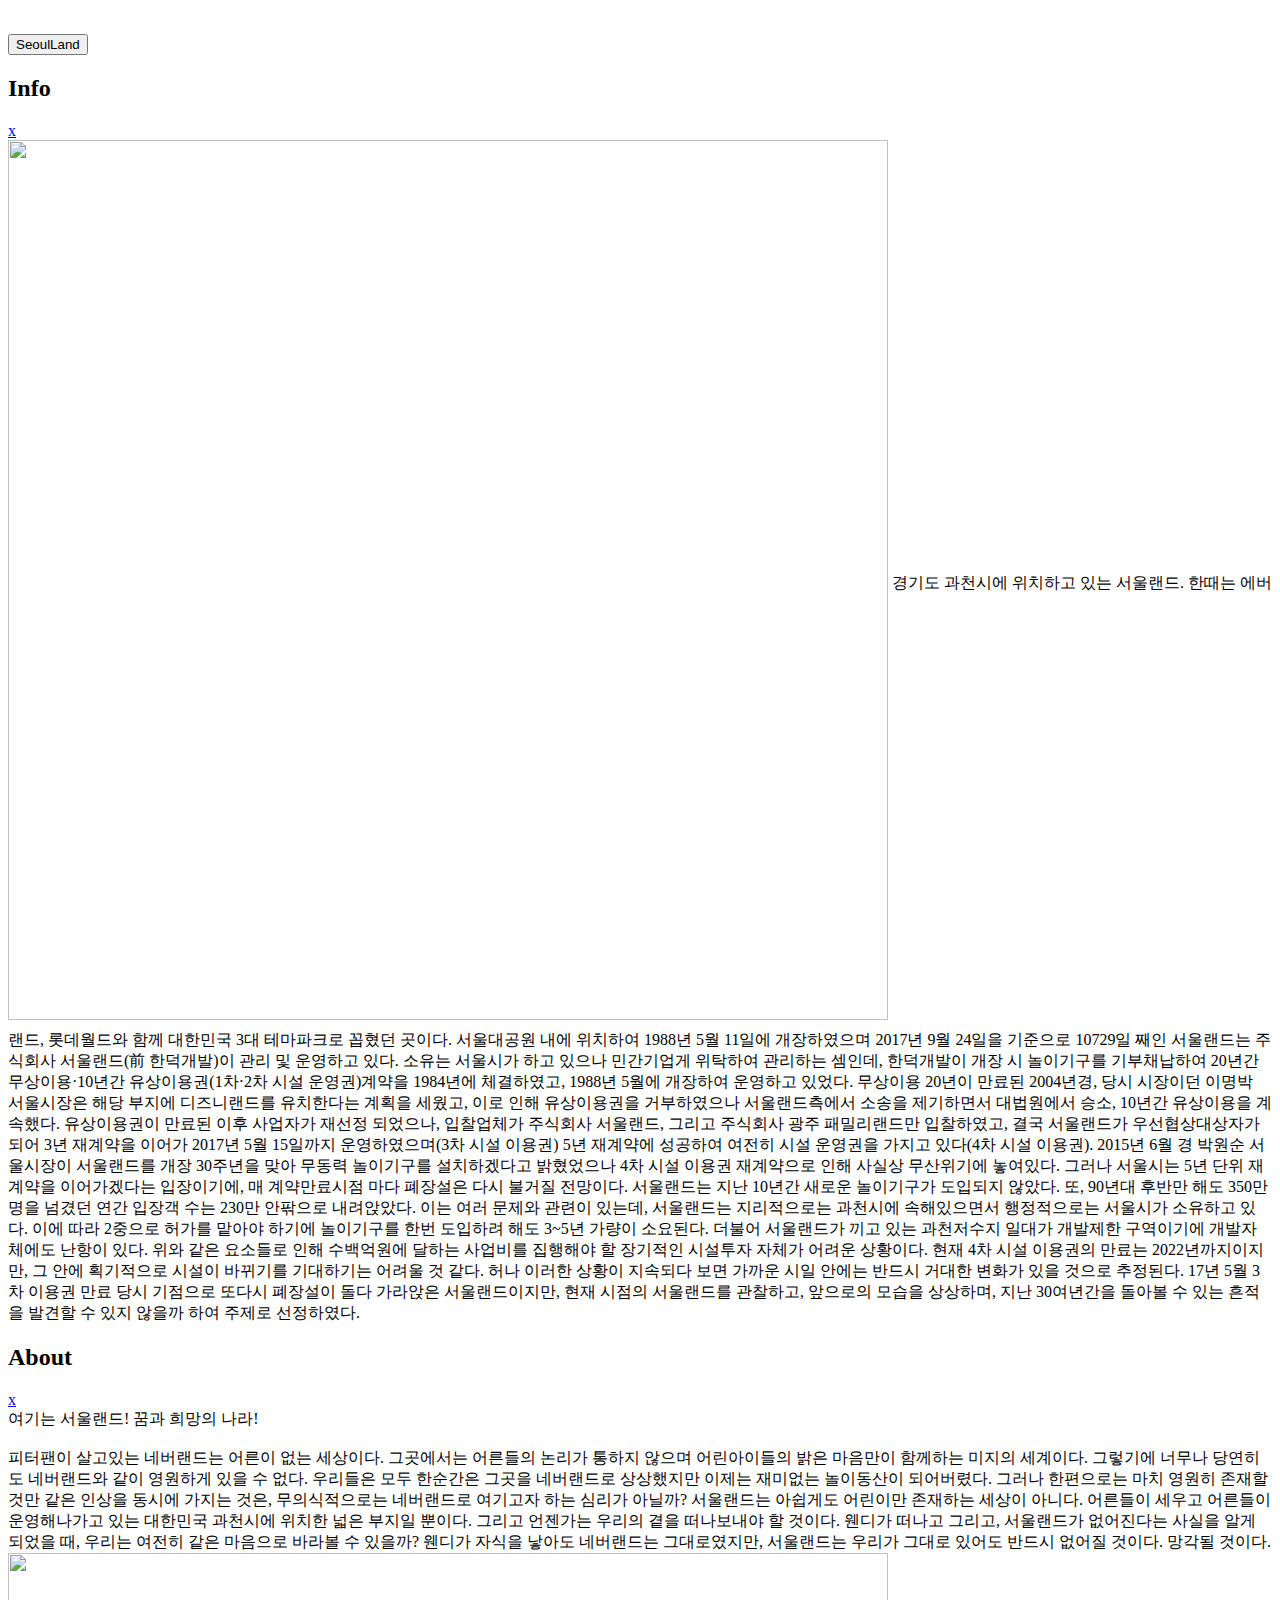
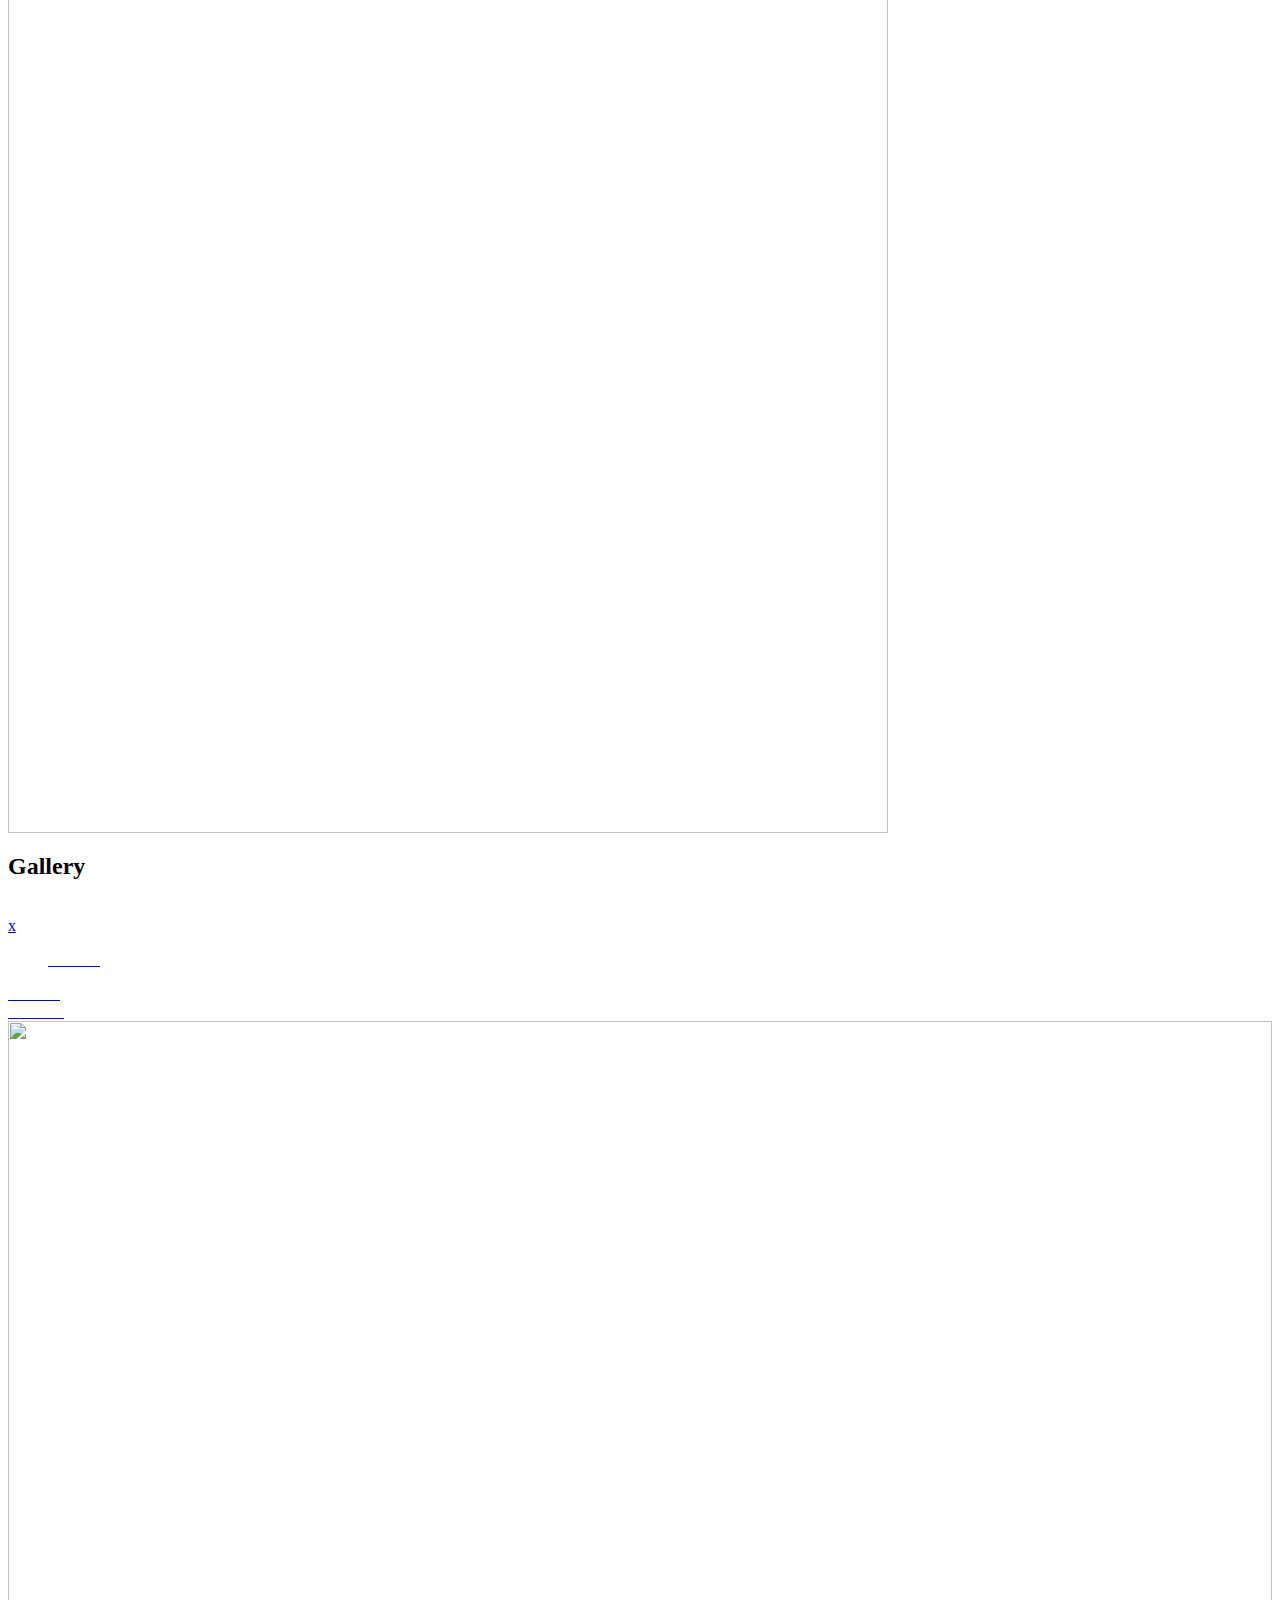
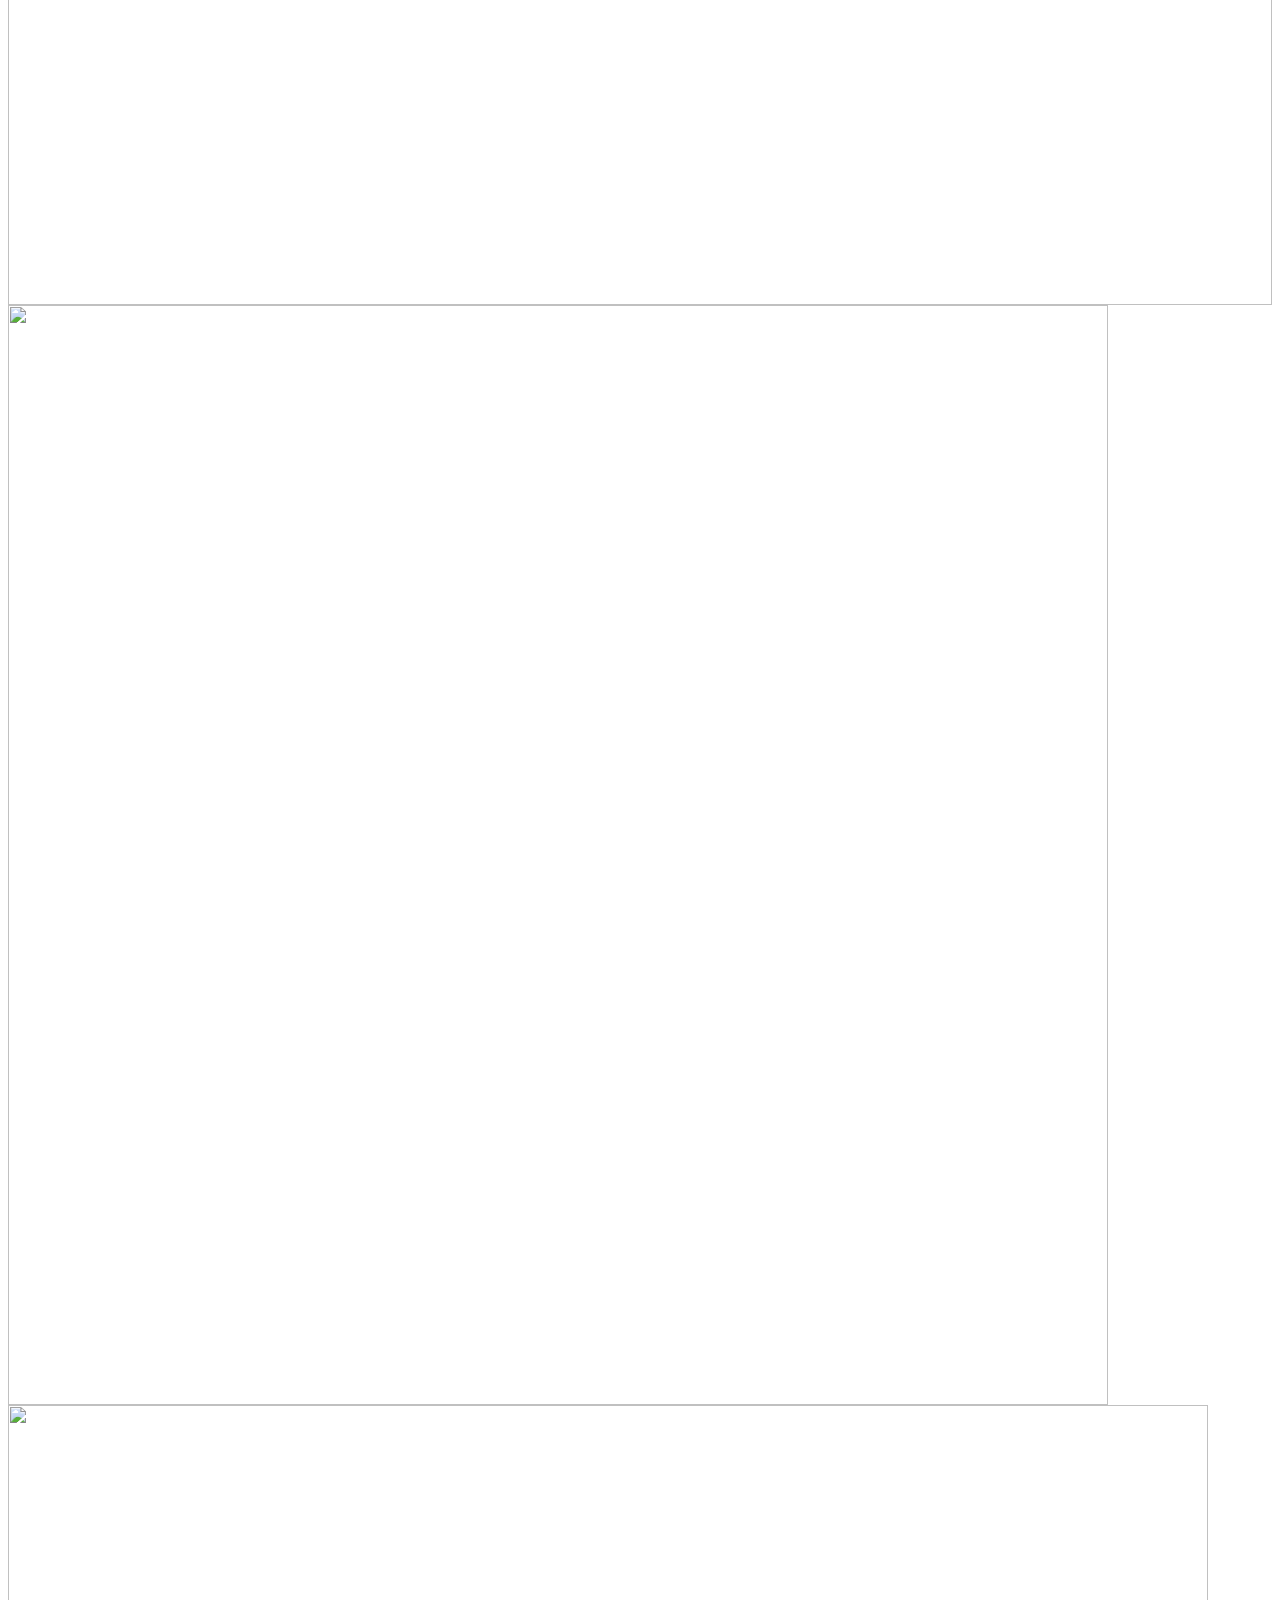
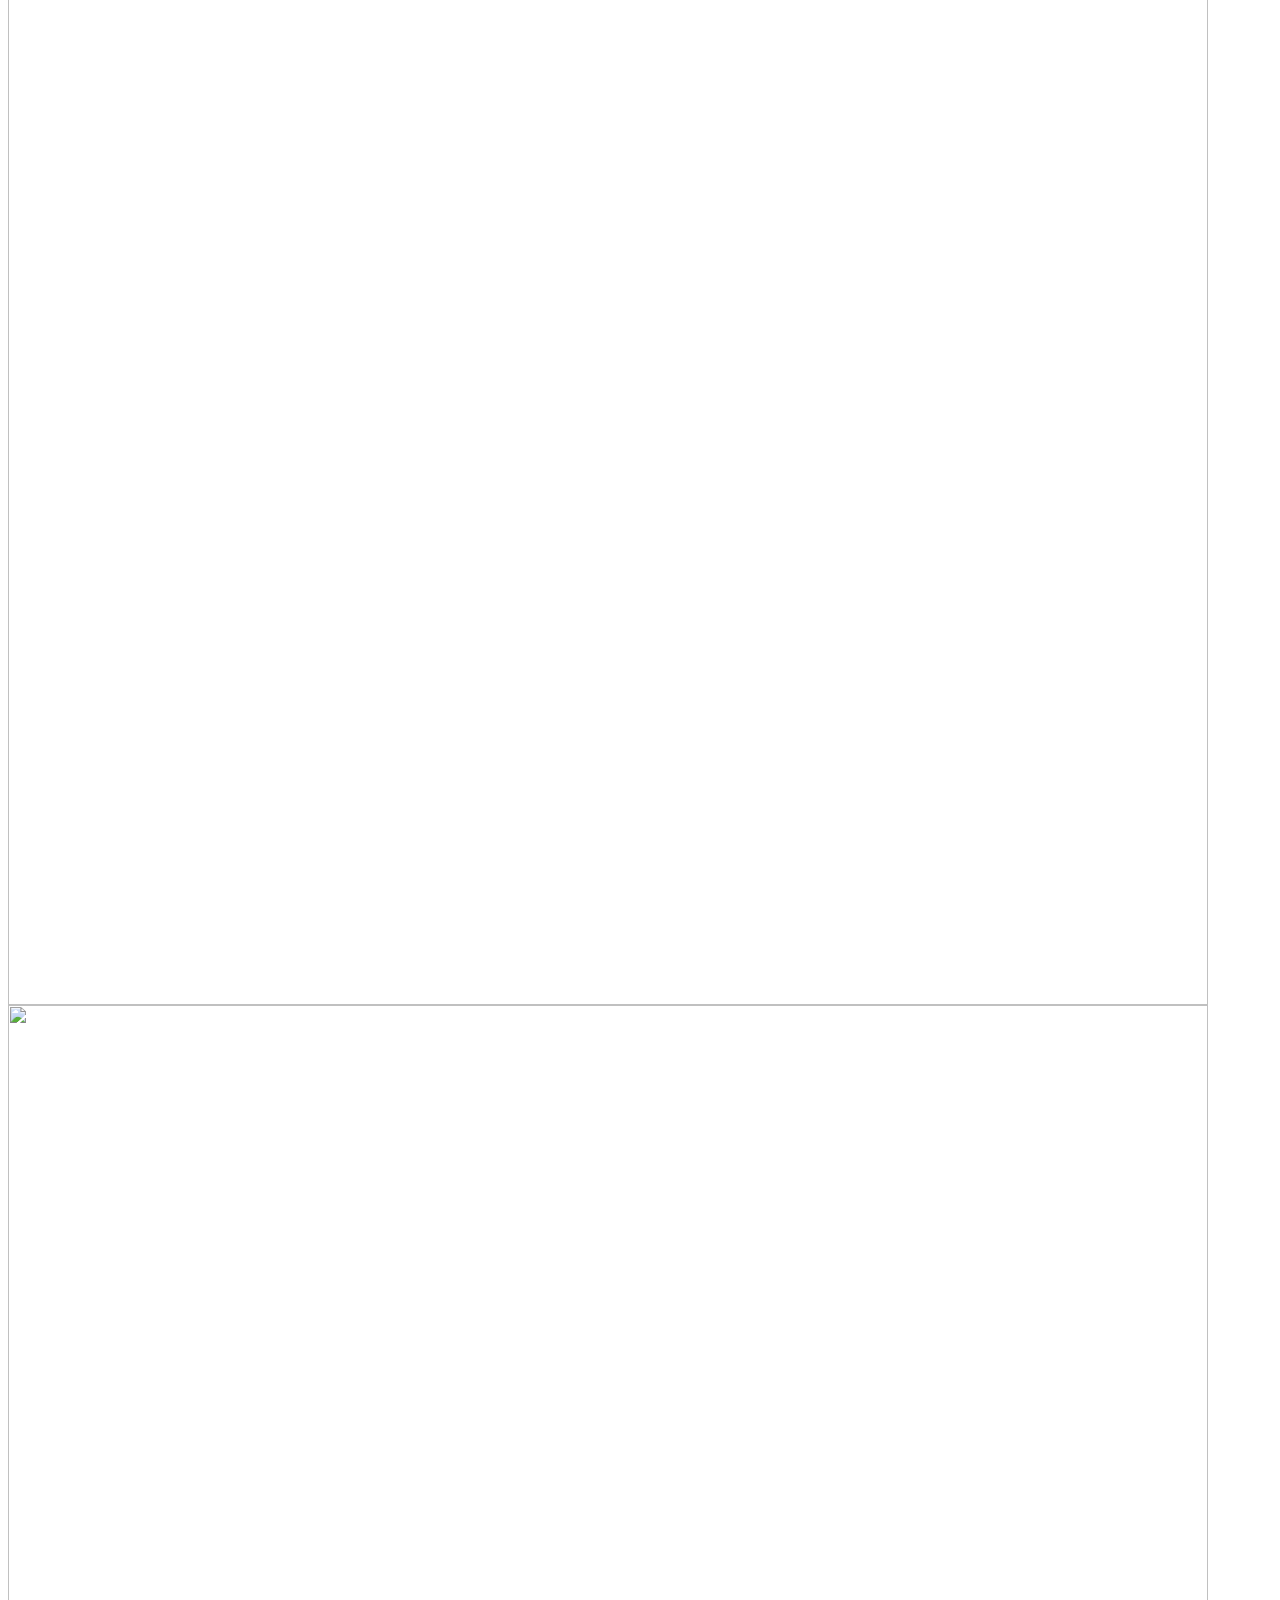
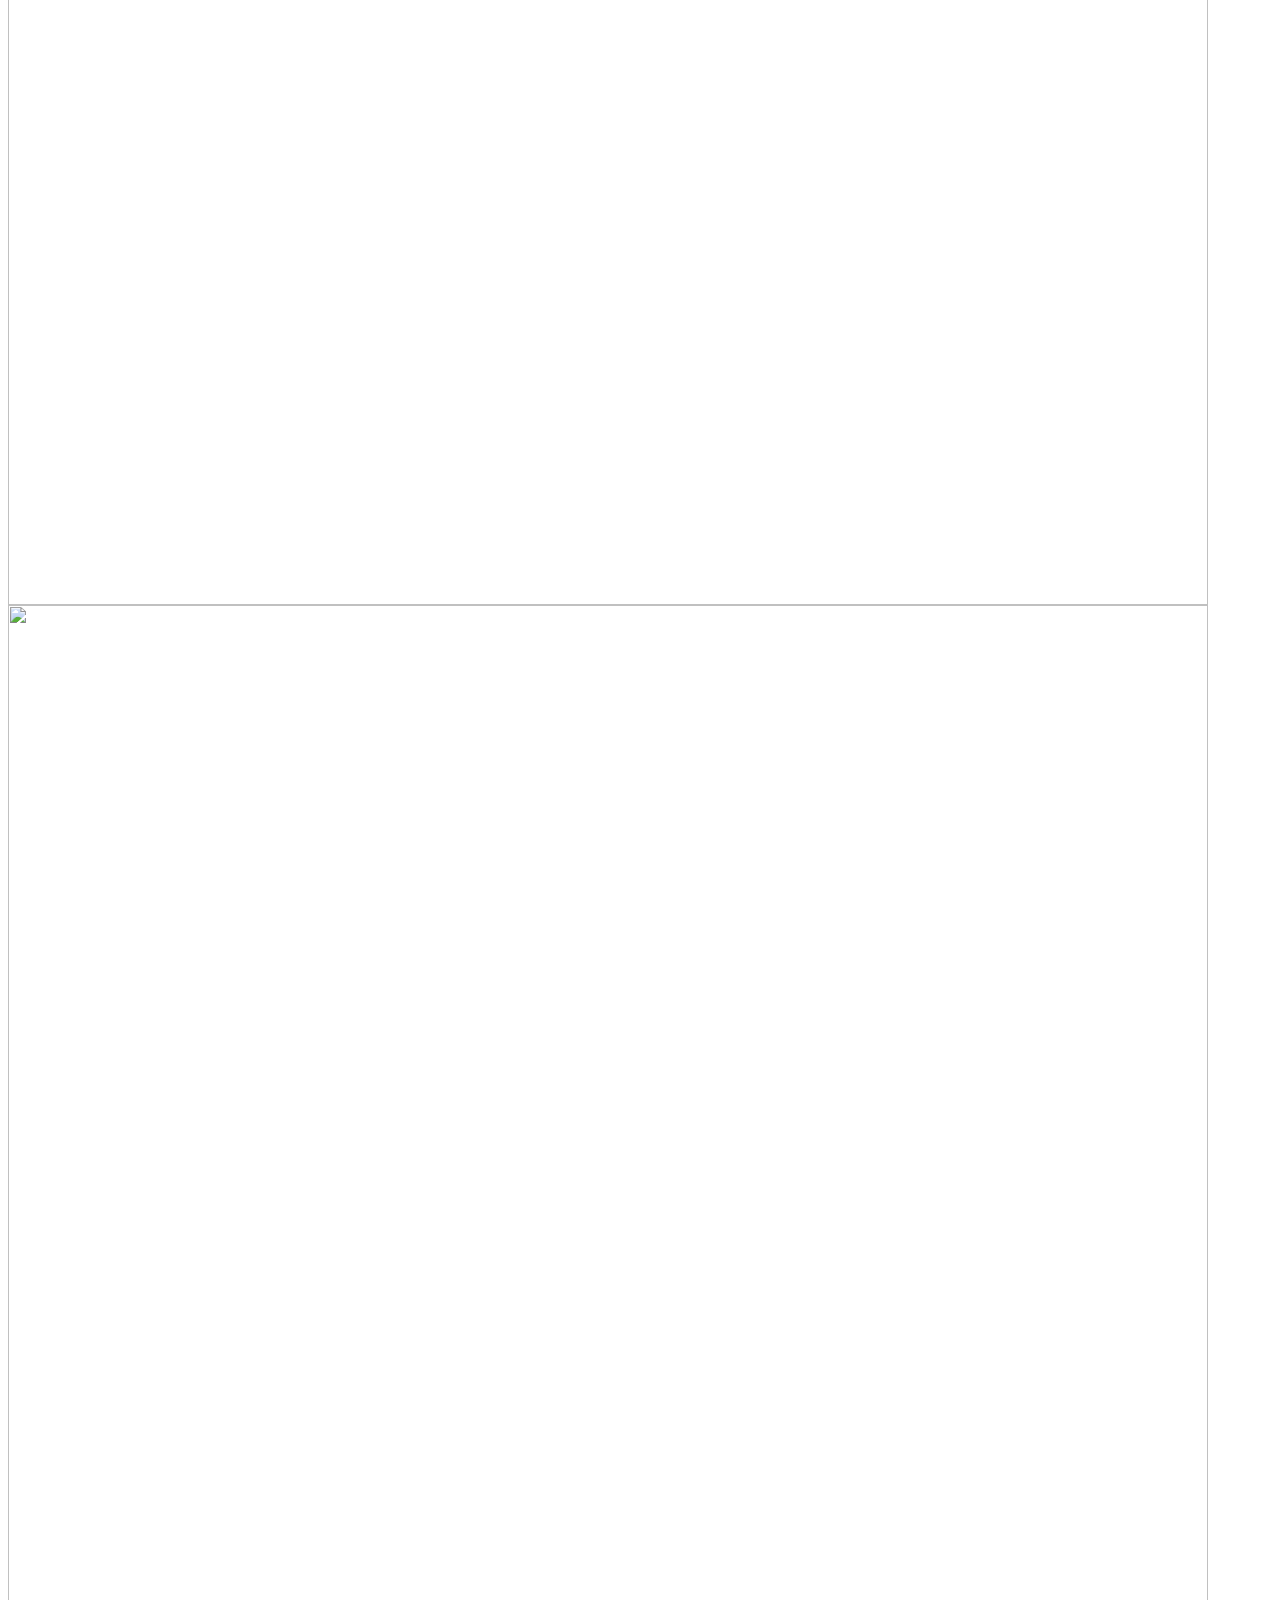
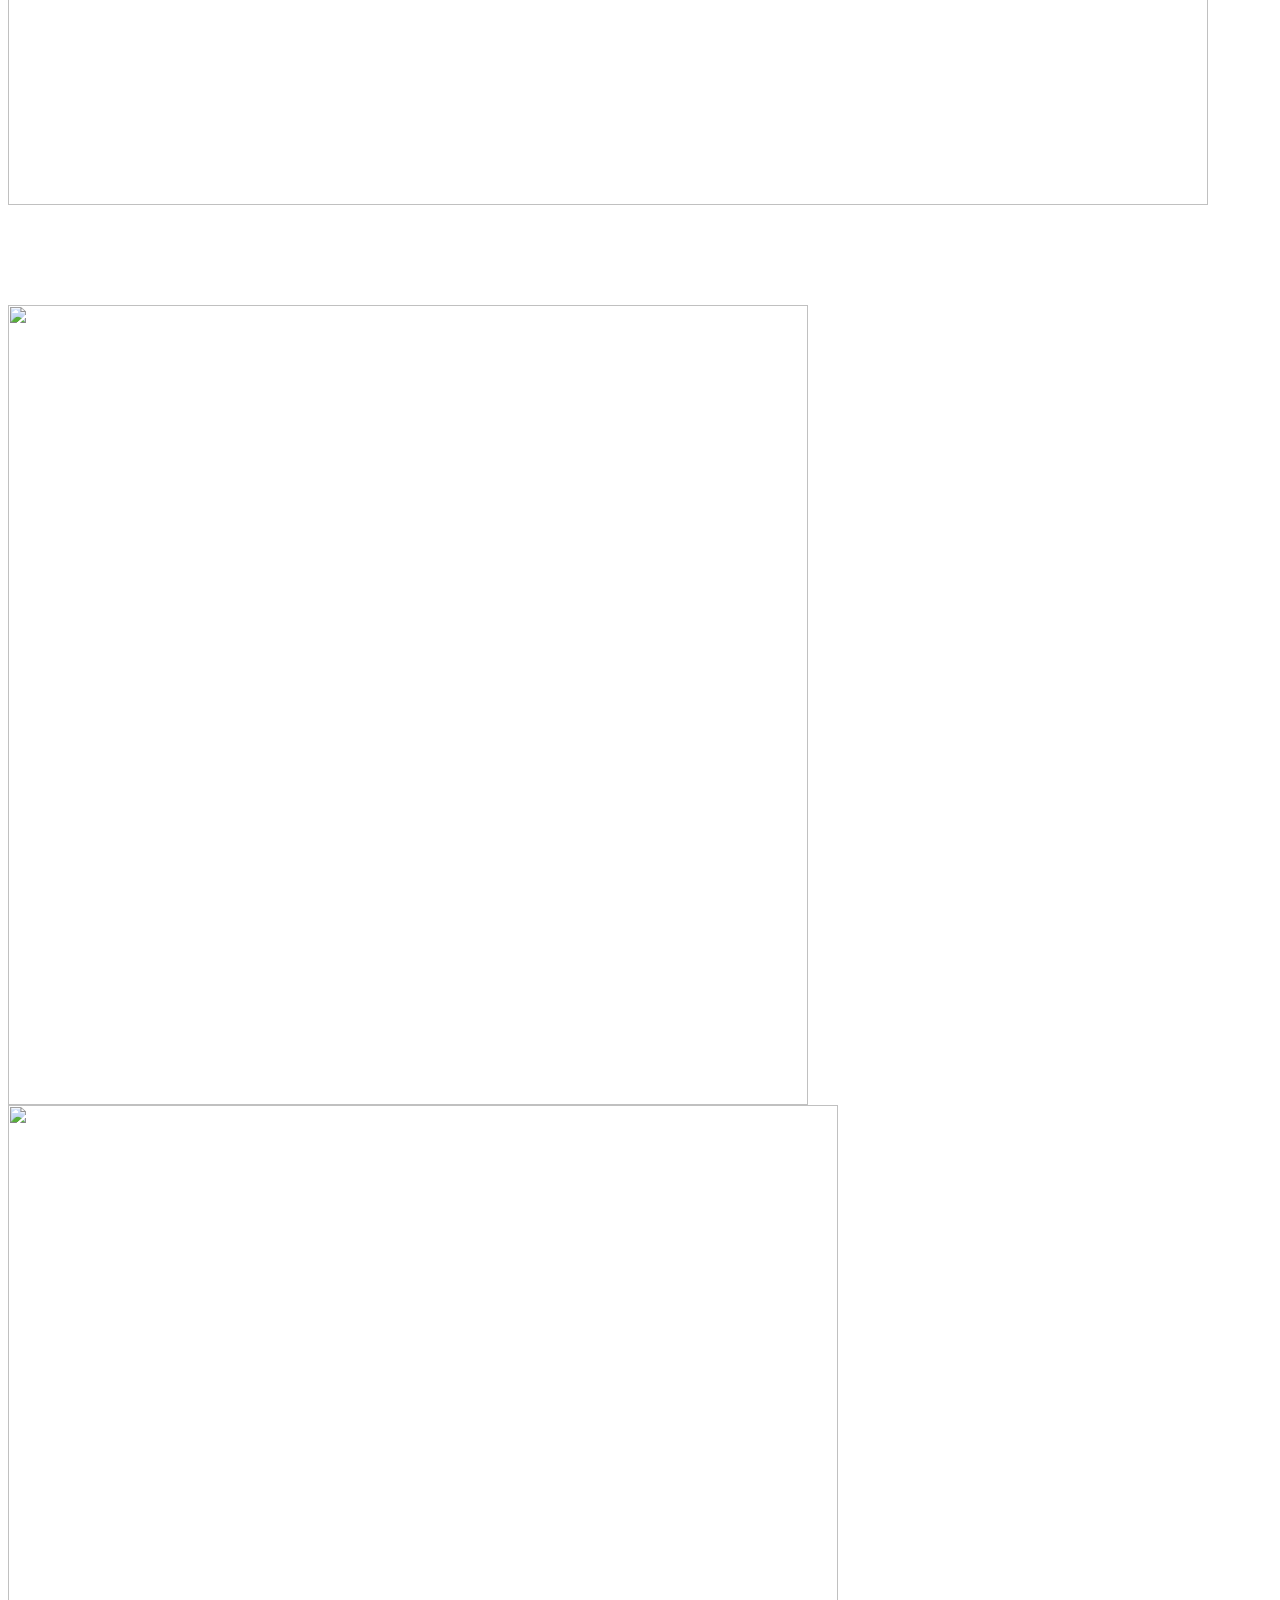
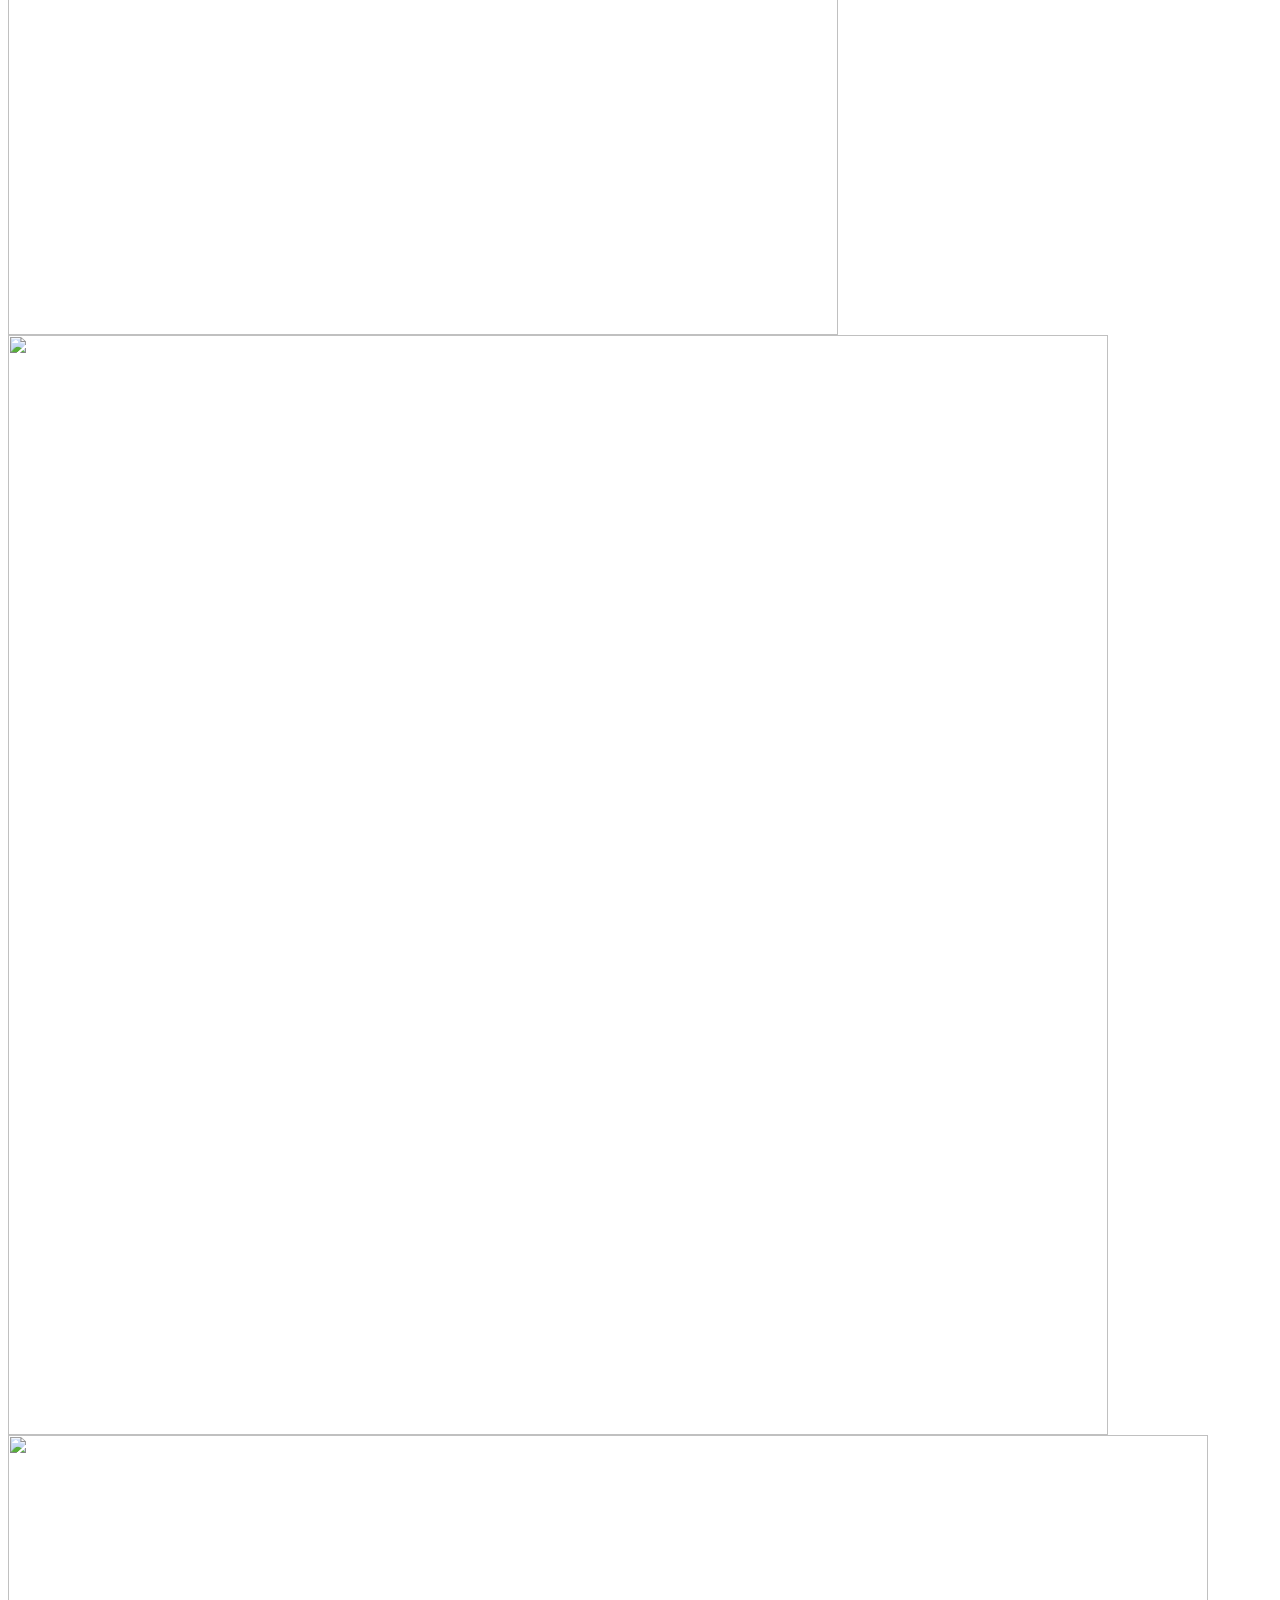
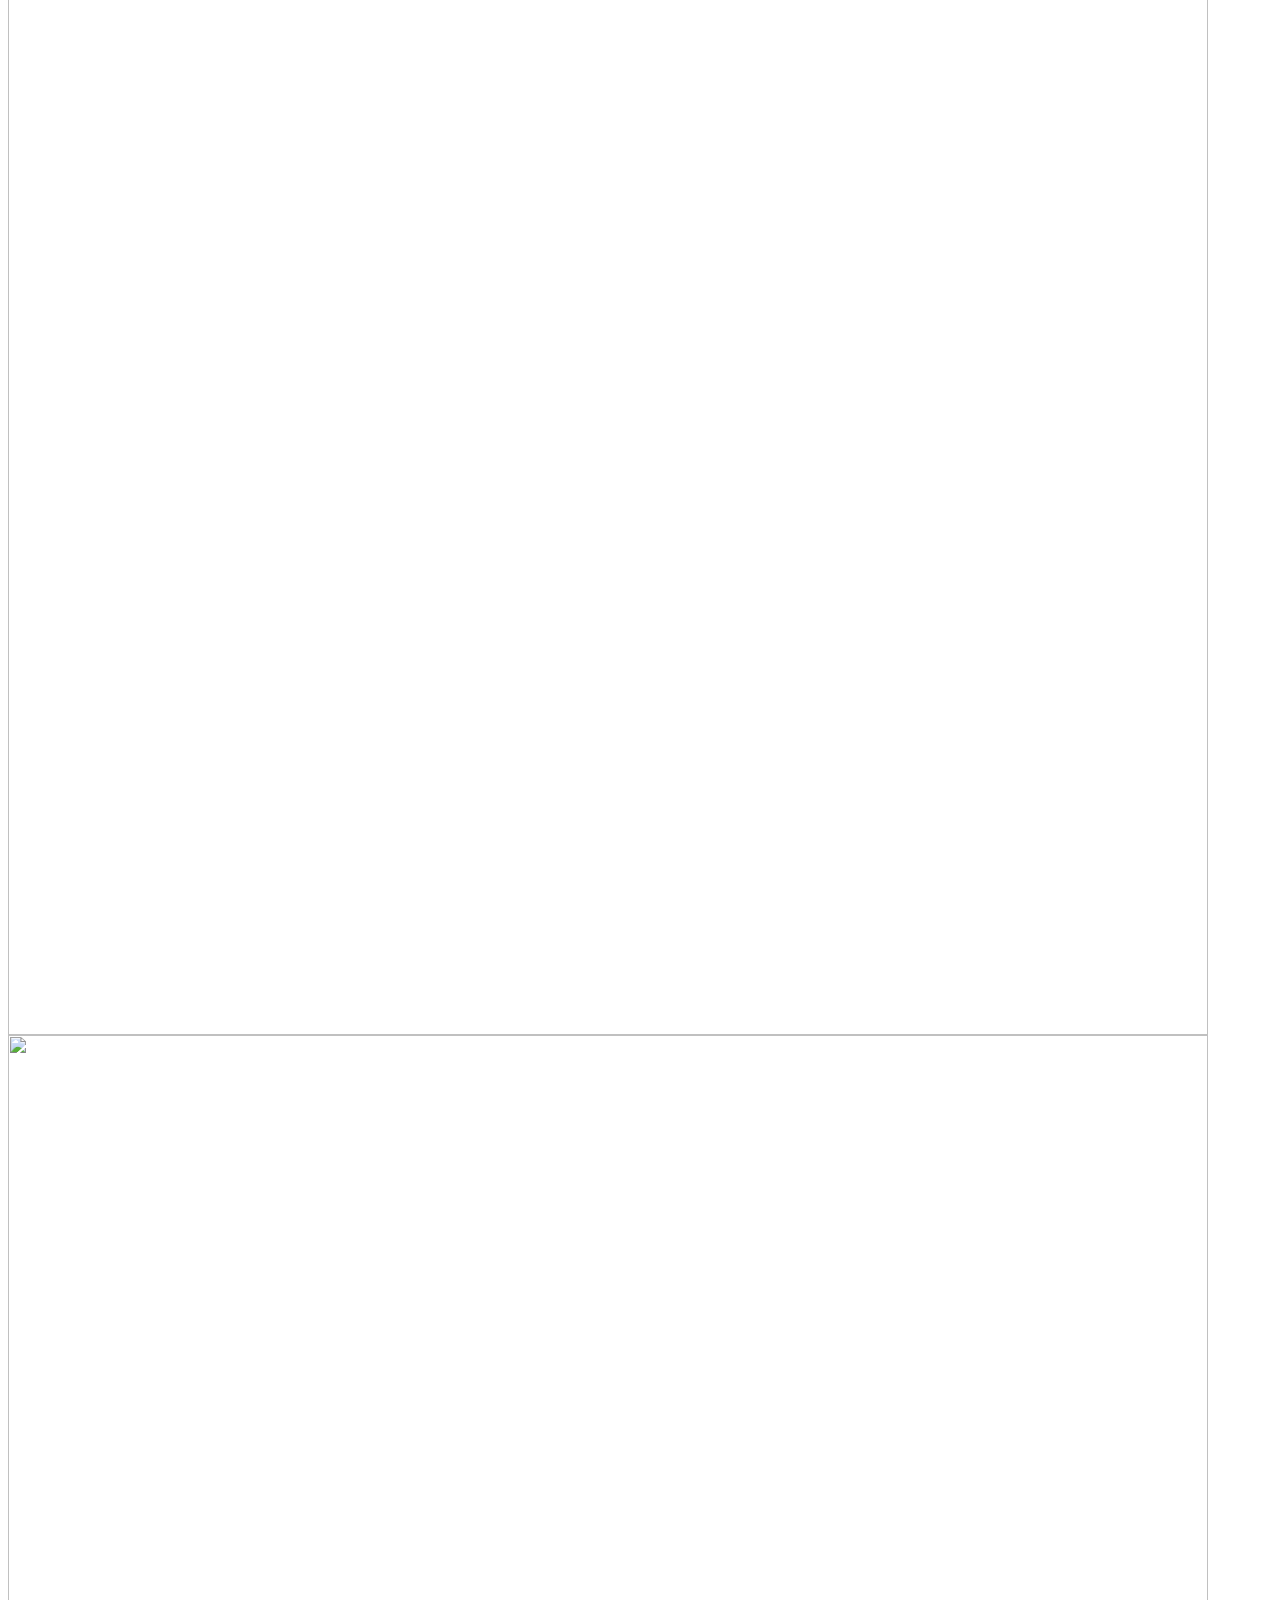
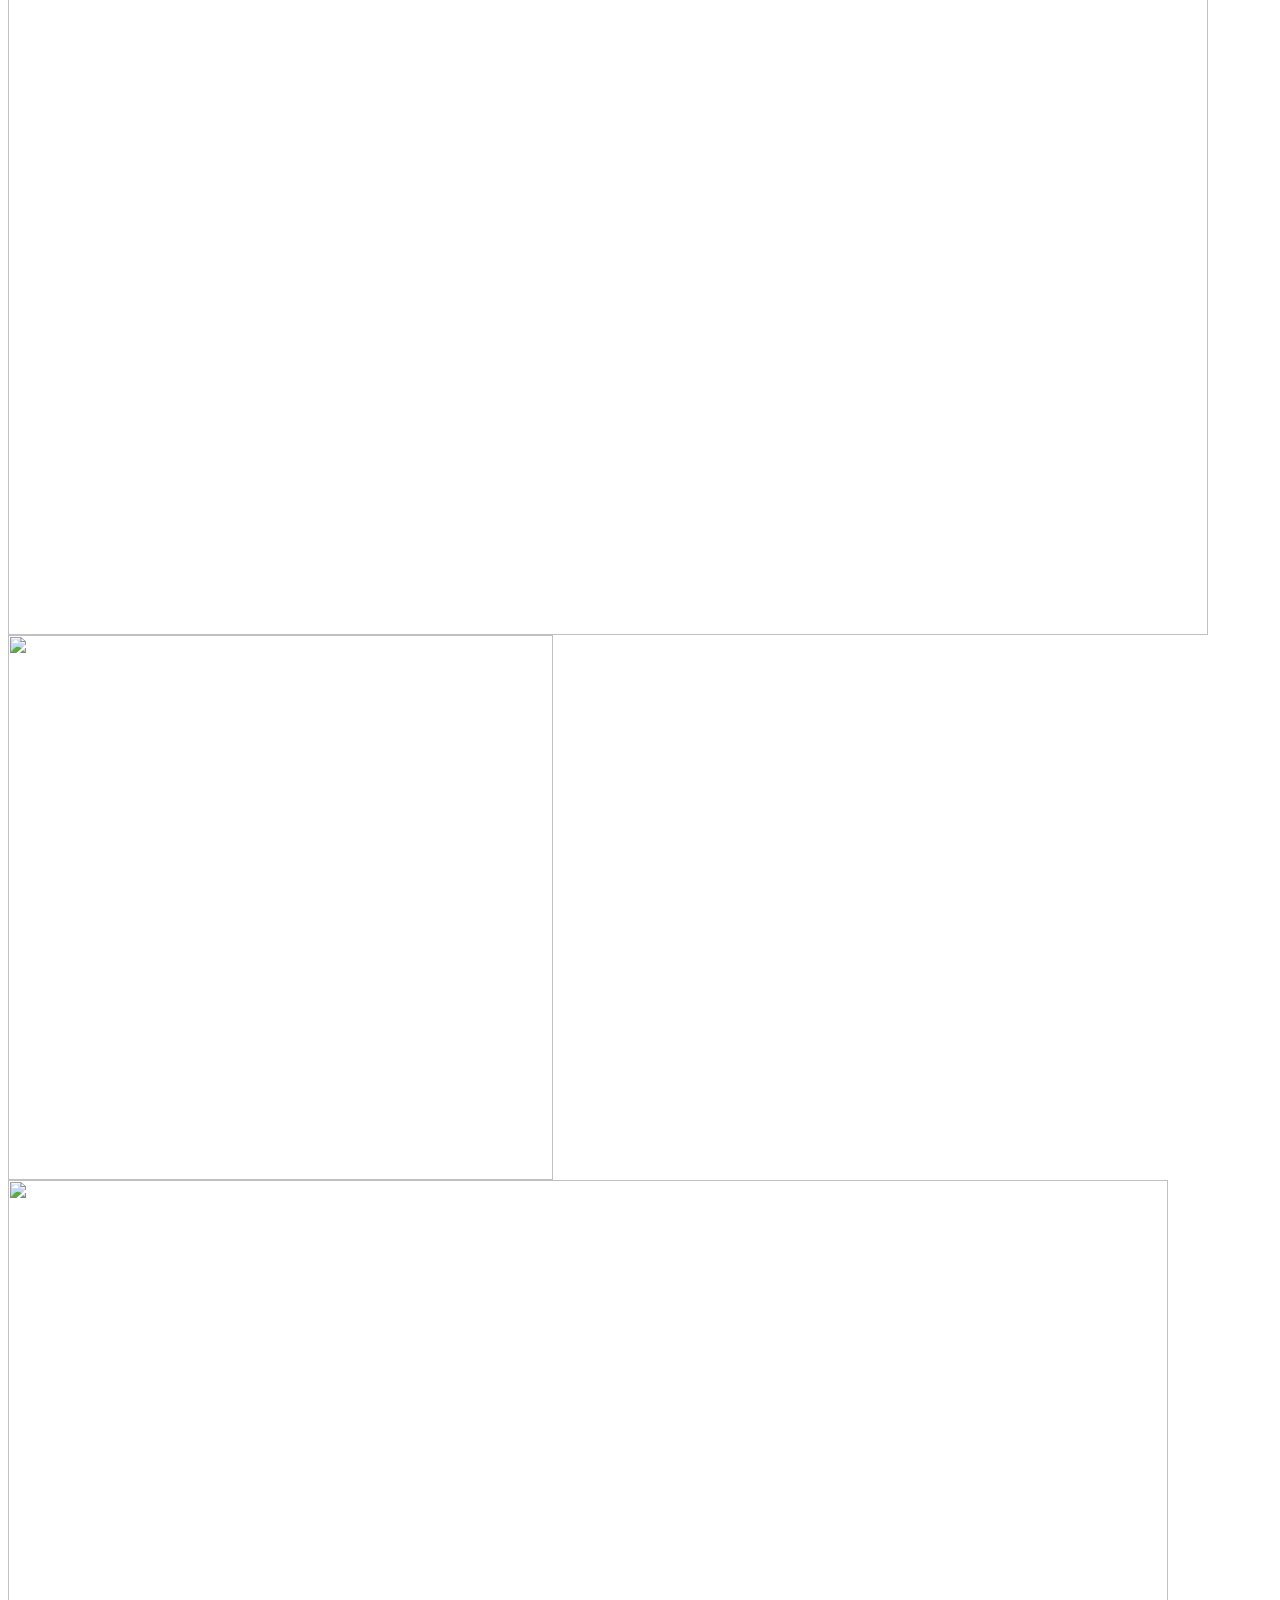
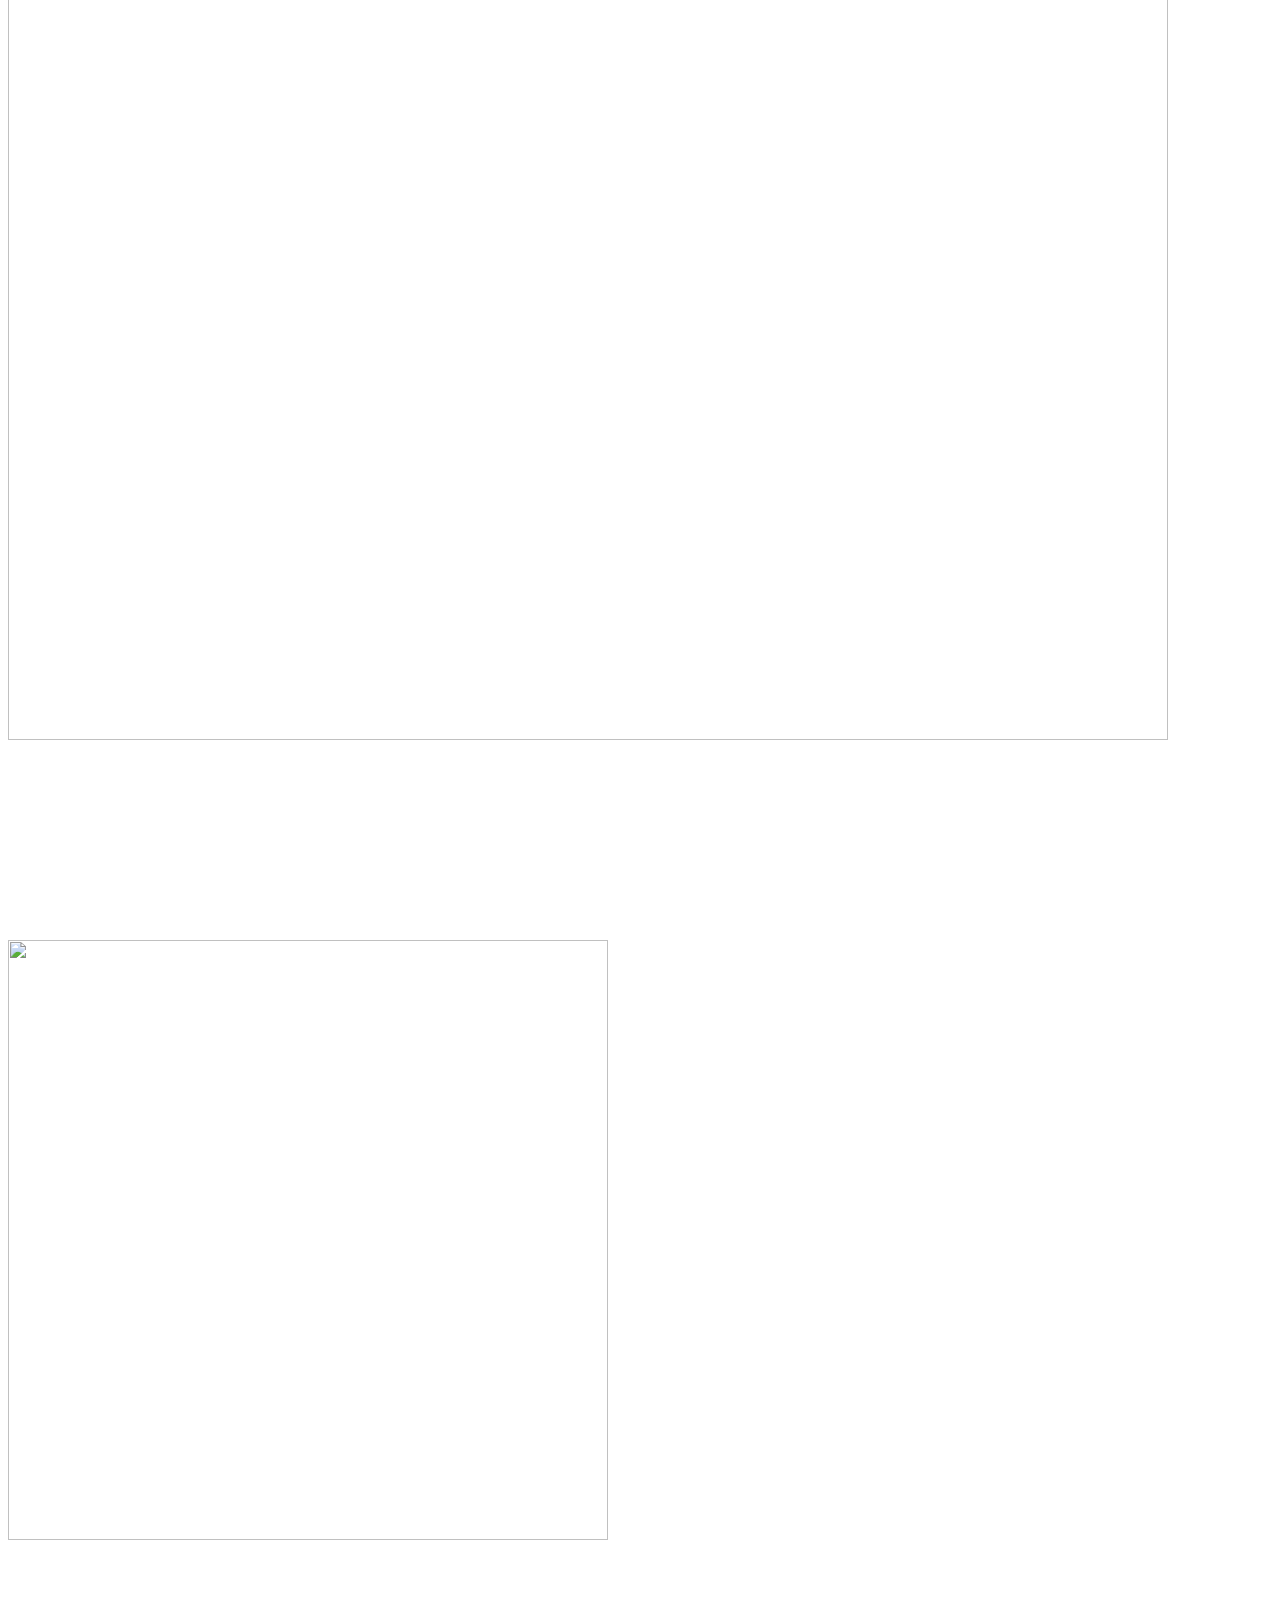
==== code.html @ 3667871c "수정1" ====
<!DOCTYPE = HTML>

<html>
<head>
  <meta charset="utf-8">
  <meta http-equiv="X-UA-Compatible" content="IE=edge,chrome=1">
  <meta name="viewport" content="width=device-width, initial-scale=1">

        <style>
      @import url('https://fonts.googleapis.com/css?family=Press+Start+2P');
      @@import url('http://scripts.sil.org/OFL');
      </style>
        <title>
          SeoulLand CountDown
        </title>
        <link rel="stylesheet" type="text/css" href="css.css">

        <script  type="text/javascript" src="java.js"></script>


        	<link rel="stylesheet" type="text/css" href="YouTubePopUp.css">
        	<script src="YouTubePopUp2222.jquery.js"></script>
        	<script type="text/javascript" src="YouTubePopUp.jquery.js"></script>
        	<script type="text/javascript">
        		jQuery(function(){
        			jQuery("a.bla-1").YouTubePopUp();
        		});
        	</script>


</head>

  <body style="overflow:hidden;">


    <div class="crossfade">
      <figure></figure>
      <figure></figure>
      <figure></figure>
      <figure></figure>
      <figure></figure>
      <figure></figure>
      <figure></figure>
      <figure></figure>
      <figure></figure>
      <figure></figure>
      <figure></figure>
      <figure></figure>
      <figure></figure>
      <figure></figure>
      <figure></figure>
    </div>
                    <!--유튜브 팝업-->
                      <script type="text/javascript">

                        var _gaq = _gaq || [];
                        _gaq.push(['_setAccount', 'UA-36251023-1']);
                        _gaq.push(['_setDomainName', 'jqueryscript.net']);
                        _gaq.push(['_trackPageview']);

                        (function() {
                          var ga = document.createElement('script'); ga.type = 'text/javascript'; ga.async = true;
                          ga.src = ('https:' == document.location.protocol ? 'https://ssl' : 'http://www') + '.google-analytics.com/ga.js';
                          var s = document.getElementsByTagName('script')[0]; s.parentNode.insertBefore(ga, s);
                        })();

                      </script>
                   <!-- -->

          <section class="cover">

            <div class="content">
              <p id="count"> </p>


            </div>
                  <section>
                    <div id="Alert">
                      <img class="r0" src="radiation2_2.gif" alt="" >
                      <img class="r1" src="radiation2_2.gif" alt="" >
                      <img class="r2" src="radiation2_2.gif" alt="" >
                      <img class="r3" src="radiation2_2.gif" alt="" >
                      <img class="r4" src="radiation2_2.gif" alt="" >
                      <img class="r5" src="radiation2_2.gif" alt="" >
                      <img class="r6" src="radiation2_2.gif" alt="" >
                      <img class="r7" src="radiation2_2.gif" alt="" >
                      <img class="r8" src="radiation2_2.gif" alt="" >
                      <img class="r9" src="radiation2_2.gif" alt="" >
                      <img class="r10" src="radiation2_2.gif" alt="" >
                      <img class="r11" src="radiation2_2.gif" alt="" >
                      <img class="r12" src="radiation2_2.gif" alt="" >
                      <img class="r13" src="radiation2_2.gif" alt="" >
                      <img class="r14" src="radiation2_2.gif" alt="" >
                      <img class="r0_2" src="radiation2_2.gif" alt="" >
                      <img class="r1_2" src="radiation2_2.gif" alt="" >
                      <img class="r2_2" src="radiation2_2.gif" alt="" >
                      <img class="r3_2" src="radiation2_2.gif" alt="" >
                      <img class="r4_2" src="radiation2_2.gif" alt="" >
                      <img class="r5_2" src="radiation2_2.gif" alt="" >
                      <img class="r6_2" src="radiation2_2.gif" alt="" >
                      <img class="r7_2" src="radiation2_2.gif" alt="" >
                      <img class="r8_2" src="radiation2_2.gif" alt="" >
                      <img class="r9_2" src="radiation2_2.gif" alt="" >
                      <img class="r10_2" src="radiation2_2.gif" alt="" >
                      <img class="r11_2" src="radiation2_2.gif" alt="" >
                      <img class="r12_2" src="radiation2_2.gif" alt="" >
                      <img class="r13_2" src="radiation2_2.gif" alt="" >
                      <img class="r14_2" src="radiation2_2.gif" alt="" >
                      <img class="r0_3" src="radiation2_2.gif" alt="" >
                      <img class="r1_3" src="radiation2_2.gif" alt="" >
                      <img class="r2_3" src="radiation2_2.gif" alt="" >
                      <img class="r3_3" src="radiation2_2.gif" alt="" >
                      <img class="r4_3" src="radiation2_2.gif" alt="" >
                      <img class="r5_3" src="radiation2_2.gif" alt="" >
                      <img class="r6_3" src="radiation2_2.gif" alt="" >
                      <img class="r7_3" src="radiation2_2.gif" alt="" >
                      <img class="r8_3" src="radiation2_2.gif" alt="" >
                      <img class="r9_3" src="radiation2_2.gif" alt="" >
                      <img class="r10_3" src="radiation2_2.gif" alt="" >
                      <img class="r11_3" src="radiation2_2.gif" alt="" >
                      <img class="r12_3" src="radiation2_2.gif" alt="" >
                      <img class="r13_3" src="radiation2_2.gif" alt="" >
                      <img class="r14_3" src="radiation2_2.gif" alt="" >
                    </div>

                      <button id="js-trigger-overlay" type="button" onclick=location.href='http://www.seoulland.co.kr/index.asp'>SeoulLand
                      </button> <!--location.href='ex.html'-->
                  </section>

                <div class="first">
                          <a href="#popup1" class="info"><span data-hover="Info"></span></a>
                          <a href="#popup2" class="About"><span data-hover="About"></span></a>
                          <a href="#popup3" class="Gallery"><span data-hover="Gallery"></span></a>
                </div>


                <div id="popup1" class="overlay">
                	<div class="popup">
                		<h2>Info</h2>
                		<a class="close" href="#">x</a>
                		<div class="infocontent">
                      <img src="diagram.jpg" width=880px height=auto align="center" style="margin-bottom: 10px">
                      <span style="background-color:#FFF">
                          경기도 과천시에 위치하고 있는 서울랜드. 한때는 에버랜드, 롯데월드와 함께 대한민국 3대 테마파크로 꼽혔던 곳이다.
                          서울대공원 내에 위치하여 1988년 5월 11일에 개장하였으며 2017년 9월 24일을 기준으로 10729일 째인 서울랜드는 주식회사 서울랜드(前 한덕개발)이 관리 및 운영하고 있다.
                          소유는 서울시가 하고 있으나 민간기업게 위탁하여 관리하는 셈인데, 한덕개발이 개장 시 놀이기구를 기부채납하여 20년간 무상이용·10년간 유상이용권(1차·2차 시설 운영권)계약을
                          1984년에 체결하였고, 1988년 5월에 개장하여 운영하고 있었다. 무상이용 20년이 만료된 2004년경, 당시 시장이던 이명박 서울시장은 해당 부지에 디즈니랜드를 유치한다는 계획을
                          세웠고, 이로 인해 유상이용권을 거부하였으나 서울랜드측에서 소송을 제기하면서 대법원에서 승소, 10년간 유상이용을 계속했다. 유상이용권이 만료된 이후 사업자가 재선정 되었으나,
                          입찰업체가 주식회사 서울랜드, 그리고 주식회사 광주 패밀리랜드만 입찰하였고, 결국 서울랜드가 우선협상대상자가 되어 3년 재계약을 이어가 2017년 5월 15일까지 운영하였으며(3차 시설 이용권) 5년 재계약에 성공하여 여전히 시설 운영권을 가지고 있다(4차 시설 이용권). 2015년 6월 경 박원순 서울시장이 서울랜드를 개장 30주년을 맞아 무동력 놀이기구를 설치하겠다고 밝혔었으나  4차 시설 이용권 재계약으로 인해 사실상 무산위기에 놓여있다. 그러나 서울시는 5년 단위 재계약을 이어가겠다는 입장이기에, 매 계약만료시점 마다 폐장설은 다시 불거질 전망이다.
                          서울랜드는 지난 10년간 새로운 놀이기구가 도입되지 않았다. 또, 90년대 후반만 해도 350만명을 넘겼던 연간 입장객 수는 230만 안팎으로 내려앉았다.
                          이는 여러 문제와 관련이 있는데, 서울랜드는 지리적으로는 과천시에 속해있으면서 행정적으로는 서울시가 소유하고 있다. 이에 따라 2중으로 허가를 맡아야 하기에
                          놀이기구를 한번 도입하려 해도 3~5년 가량이 소요된다. 더불어 서울랜드가 끼고 있는 과천저수지 일대가 개발제한 구역이기에 개발자체에도 난항이 있다.
                          위와 같은 요소들로 인해 수백억원에 달하는 사업비를 집행해야 할 장기적인 시설투자 자체가 어려운 상황이다. 현재 4차 시설 이용권의 만료는 2022년까지이지만,
                          그 안에 획기적으로 시설이 바뀌기를 기대하기는 어려울 것 같다. 허나 이러한 상황이 지속되다 보면 가까운 시일 안에는 반드시 거대한 변화가 있을 것으로 추정된다.
                          17년 5월 3차 이용권 만료 당시 기점으로 또다시 폐장설이 돌다 가라앉은 서울랜드이지만, 현재 시점의 서울랜드를 관찰하고, 앞으로의 모습을 상상하며,
                          지난 30여년간을 돌아볼 수 있는 흔적을 발견할 수 있지 않을까 하여 주제로 선정하였다.
                    </span>
                      </div>
                	</div>
                </div>

                <div id="popup2" class="overlay">
                  <div class="popup">
                    <h2>About</h2>
                    <a class="close" href="#">x</a>
                    <div class="infocontent">

                      <span style="background-color:#FFF">
                          여기는 서울랜드! 꿈과 희망의 나라!
                      </span>
                      <br><br>
                      <span style="background-color:#FFF">
                          피터팬이 살고있는 네버랜드는 어른이 없는 세상이다. 그곳에서는 어른들의 논리가 통하지 않으며 어린아이들의 밝은 마음만이 함께하는 미지의 세계이다.
                          그렇기에 너무나 당연히도 네버랜드와 같이 영원하게 있을 수 없다. 우리들은 모두 한순간은 그곳을 네버랜드로 상상했지만 이제는 재미없는 놀이동산이 되어버렸다.
                          그러나 한편으로는 마치 영원히 존재할것만 같은 인상을 동시에 가지는 것은, 무의식적으로는 네버랜드로 여기고자 하는 심리가 아닐까?
                          서울랜드는 아쉽게도 어린이만 존재하는 세상이 아니다. 어른들이 세우고 어른들이 운영해나가고 있는 대한민국 과천시에 위치한 넓은 부지일 뿐이다.
                          그리고 언젠가는 우리의 곁을 떠나보내야 할 것이다. 웬디가 떠나고
                          그리고, 서울랜드가 없어진다는 사실을 알게 되었을 때, 우리는 여전히 같은 마음으로 바라볼 수 있을까? 웬디가 자식을 낳아도 네버랜드는 그대로였지만,
                          서울랜드는 우리가 그대로 있어도 반드시 없어질 것이다. 망각될 것이다.
                      </span>
                      <img src="seoul_land10.jpg" width=880px height=auto align="center">
                    </div>
                  </div>
                </div>




                <div id="popup3" class="overlay">
                  <div class="popup">
                    <h2>Gallery</h2><br>
                     <a class="close" href="#">x</a>
                      <section id="main">
                        <section class="thumnails">
                            <div>
                            <ul>
                              <a href="#photodetail1" style="cursor: pointer;">
                                <img src="111_2.png" alt=""  >
                              </a>
                              <a class="bla-1" href="https://www.youtube.com/watch?v=4wVHikzwOts" style="cursor: pointer;">
                                <img src="과천페스타_2.gif" alt="" >
                              </a>

                              <a href="#photodetail2" style="cursor: pointer;">
                                <img src="seoul_land10_2.png" alt="" >
                              </a>

                              <a href="#photodetail3" style="cursor: pointer;">
                                <img src="IMG_7839_2.png" alt="" >
                              </a>

                              <a href="#photodetail4" style="cursor: pointer;">
                                <img src="150730_sur1_2.png" alt="" >
                              </a>

                              <a href="#photodetail5" style="cursor: pointer;">
                                <img src="DSCF6252a_2.png" alt="" >
                              </a>

                              <a class="bla-1" href="https://www.youtube.com/watch?v=ucQvcBJ4-YQ" style="cursor: pointer;">
                                <img src="퍼레이드_2.gif" alt="" >
                              </a>

                              <a href="#photodetail6" style="cursor: pointer;">
                                <img src="서울랜드 말2_2.png" alt="" >
                              </a>
                              <a class="bla-1" href="https://www.youtube.com/watch?v=3kreTL0Jkbk" style="cursor: pointer;">
                                <img src="대한뉴스-제-1696호-서울랜드_2.gif" alt="" >
                              </a>
                              <a href="#photodetail7" style="cursor: pointer;">
                                <img src="19146257_1451512148225997_4852584008942460399_n_2.png" alt="" >
                              </a>
                              <a href="#photodetail8" style="cursor: pointer;">
                                <img src="612664395a40232133447d33247d383830343239_2.png" alt="" >
                              </a>
                              <a href="#photodetail9" style="cursor: pointer;">
                                <img src="CrazyMouseSeoulLand_2.png" alt="" >
                              </a>
                              <a class="bla-1" href="https://www.youtube.com/watch?v=Ie23P6AJ9O0" style="cursor: pointer;">
                                <img src="Flume-Ride-POV-at-Seoul-Land_2.gif" alt="" >
                              </a>
                              <a href="#photodetail10" style="cursor: pointer;">
                                <img src="IMG_91171_2.png" alt="" >
                              </a>

                          </ul>
                            </div>
                            <div>
                              <a href="#photodetail11" style="cursor: pointer;">
                                <img src="22859997_1580400115337199_847593799664218678_o (1)_2.png" alt="" >
                              </a>
                              <a href="#photodetail12" style="cursor: pointer;">
                                <img src="2012082406388369_2.png" alt="" >
                              </a>
                              <a href="#photodetail13" style="cursor: pointer;">
                                <img src="2011042810362536282_1_2.png" alt="" >
                              </a>
                              <a class="bla-1" href="https://www.youtube.com/watch?v=-KS3gq-gnOg" style="cursor: pointer;">
                                <img src="아비오_2.gif" alt="" >
                              </a>
                              <a href="#photodetail14" style="cursor: pointer;">
                                <img src="1234_2.jpg" alt="" >
                              </a>
                              <a href="#photodetail15" style="cursor: pointer;">
                                <img src="2481739_image2_1_2.jpg" alt="" >
                              </a>
                              <a href="#photodetail16" style="cursor: pointer;">
                                <img src="SeoulLandThemeParkTicket_2.png" alt="" >
                              </a>
                              <a href="#photodetail17" style="cursor: pointer;">
                                <img src="htm_201506041181030103011_2.png" alt="" >
                              </a>
                              <a href="#photodetail18" style="cursor: pointer;">
                                <img src="SSI_20171020112918_2.png" alt="" >
                              </a>
                              <a class="bla-1" href="https://www.youtube.com/watch?v=wmDKsd7nAP8&t=17s" style="cursor: pointer;">
                                <img src="Seoul-Land-Amusement-Park-Korea--서울랜드--Travel-Korea-(1)_2.gif" alt="" >
                              </a>
                              <a href="#photodetail19" style="cursor: pointer;">
                                <img src="Korea-Seoulland-Theme-Peak-entrance-800x400_2.png" alt="" >
                              </a>
                              <a href="#photodetail20" style="cursor: pointer;">
                                <img src="930_420_1038134_2.png" alt="" >
                              </a>
                              <a href="#photodetail21" style="cursor: pointer;">
                                <img src="DSC_0379_2.jpg" alt="" >
                              </a>
                              <a href="#photodetail22" style="cursor: pointer;">
                                <img src="seoullandsnow_2.png" alt="" >
                              </a>

                            </div>

                            <div>
                              <a class="bla-1" href="https://www.youtube.com/watch?v=v4Ktu_GHA44" style="cursor: pointer;">
                                <img src="개장_2.gif" alt="" >
                              </a>
                              <a href="#photodetail23" style="cursor: pointer;">
                                <img src="DSC_0443_2.jpg" alt="" >
                              </a>
                              <a href="#photodetail24" style="cursor: pointer;">
                                <img src="DSC_0521_2.png" alt="" >
                              </a>
                              <a class="bla-1" href="https://www.youtube.com/watch?v=J5e4NtWVC8M&t=1s&has_verified=1" style="cursor: pointer;">
                                <img src="추억의-고전-광고---과천-서울랜드_2.gif" alt="" >
                              </a>
                              <a href="#photodetail25" style="cursor: pointer;">
                                <img src="서울랜드3_2.png" alt="" >
                              </a>
                              <a  href="#photodetail26" style="cursor: pointer;">
                                <img src="P20170924_173056694_422EA1B5-A511-4FA5-9B91-CB9455A5AECF_2.png" alt="" >
                              </a>
                              <a  href="#photodetail27" style="cursor: pointer;">
                                <img src="6_2.png" alt="" >
                              </a>
                              <a class="bla-1"  href="https://www.youtube.com/watch?v=70mcCZ-Mdv0" style="cursor: pointer;">
                                <img src="ezgif_2.gif" alt="" >
                              </a>
                              <a  href="#photodetail28" style="cursor: pointer;">
                                <img src="maxresdefault_2.png" alt="" >
                              </a>
                              <a  href="#photodetail29" style="cursor: pointer;">
                                <img src="DSC_0474_2.png" alt="" >
                              </a>
                              <a  href="#photodetail30" style="cursor: pointer;">
                                <img src="seoul-grand-park-map_2.png" alt="" >
                              </a>
                              <a  href="#photodetail31" style="cursor: pointer;">
                                <img src="step16_title_2.png" alt="" >
                              </a>
                              <a class="bla-1" href="https://www.youtube.com/watch?v=crhfgyeinp4" style="cursor: pointer;">
                                <img src="[서울랜드]-빙글빙글-월드컵_2.gif" alt="" >
                              </a>
                              <a  href="#photodetail32" style="cursor: pointer;">
                                <img src="2016062702062_1_2.png" alt="" >
                              </a>
                              <a  href="#photodetail33" style="cursor: pointer;">
                                <img src="Korea-Seoulland-Theme-Park-Parade-800x400_2.png" alt="" >
                              </a>
                            </div>
                          </section>
                        </section>
                    </div>
                  </div>

                  <div id="photodetail1" class="overlay">
                    <div class="photo1">
                      <div class="photocontent" >
                       <a href="#popup3">
                        <img src="111.jpg" style="width: 100%; max-width: 1400px;  vertical-align:middle; align: center">
                       </a>
                      </div>
                    </div>
                  </div>

                  <div id="photodetail2" class="overlay">
                    <div class="photo1">
                      <div class="photocontent" >
                       <a href="#popup3">
                        <img src="seoul_land10.jpg" style="width: 1100px; max-width: 1300px;  vertical-align:middle; align: center">
                       </a>
                      </div>
                    </div>
                  </div>

                  <div id="photodetail3" class="overlay">
                    <div class="photo1">
                      <div class="photocontent" >
                       <a href="#popup3">
                        <img src="IMG_7839.jpg" style="width: 1200px; max-width: 1300px;  vertical-align:middle; align: center">
                       </a>
                      </div>
                    </div>
                  </div>

                  <div id="photodetail4" class="overlay">
                    <div class="photo1">
                      <div class="photocontent" >
                       <a href="#popup3">
                        <img src="150730_sur1.jpg" style="width: 1200px; max-width: 1300px;  vertical-align:middle; align: center">
                       </a>
                      </div>
                    </div>
                  </div>

                  <div id="photodetail5" class="overlay">
                    <div class="photo1">
                      <div class="photocontent" >
                       <a href="#popup3">
                        <img src="DSCF6252a.jpg" style="width: 1200px; max-width: 1300px;  vertical-align:middle; align: center">
                       </a>
                      </div>
                    </div>
                  </div>

                  <div id="photodetail6" class="overlay">
                    <div class="photo1">
                      <div class="photocontent" >
                       <a href="#popup3">
                        <img src="서울랜드 말2.jpg" style="margin-top: 100px; width: 800px; max-width: 1300px;  vertical-align:middle; align: center">
                       </a>
                      </div>
                    </div>
                  </div>

                  <div id="photodetail7" class="overlay">
                    <div class="photo1">
                      <div class="photocontent" >
                       <a href="#popup3">
                        <img src="19146257_1451512148225997_4852584008942460399_n.jpg" style="width: 830px; max-width: 1300px;  vertical-align:middle; align: center">
                       </a>
                      </div>
                    </div>
                  </div>

                  <div id="photodetail8" class="overlay">
                    <div class="photo1">
                      <div class="photocontent" >
                       <a href="#popup3">
                        <img src="612664395a40232133447d33247d383830343239.jpg" style="width: 1100px; max-width: 1300px;  vertical-align:middle; align: center">
                       </a>
                      </div>
                    </div>
                  </div>

                  <div id="photodetail9" class="overlay">
                    <div class="photo1">
                      <div class="photocontent" >
                       <a href="#popup3">
                        <img src="CrazyMouseSeoulLand.jpg" style="width: 1200px; max-width: 1300px;  vertical-align:middle; align: center">
                       </a>
                      </div>
                    </div>
                  </div>

                  <div id="photodetail10" class="overlay">
                    <div class="photo1">
                      <div class="photocontent" >
                       <a href="#popup3">
                        <img src="IMG_91171.jpg" style="width: 1200px; max-width: 1300px;  vertical-align:middle; align: center">
                       </a>
                      </div>
                    </div>
                  </div>

                  <div id="photodetail11" class="overlay">
                    <div class="photo1">
                      <div class="photocontent" >
                       <a href="#popup3">
                        <img src="22859997_1580400115337199_847593799664218678_o (1).jpg" style="width: 545px; max-width: 1300px;  vertical-align:middle; align: center">
                       </a>
                      </div>
                    </div>
                  </div>

                  <div id="photodetail12" class="overlay">
                    <div class="photo1">
                      <div class="photocontent" >
                       <a href="#popup3">
                        <img src="2012082406388369.jpg" style="width: 1160px; max-width: 1300px;  vertical-align:middle; align: center">
                       </a>
                      </div>
                    </div>
                  </div>

                  <div id="photodetail13" class="overlay">
                    <div class="photo1">
                      <div class="photocontent" >
                       <a href="#popup3">
                        <img src="2011042810362536282_1.jpg" style="margin-top: 200px; width: 600px; max-width: 1300px;  vertical-align:middle; align: center">
                       </a>
                      </div>
                    </div>
                  </div>

                  <div id="photodetail14" class="overlay">
                    <div class="photo1">
                      <div class="photocontent" >
                       <a href="#popup3">
                        <img src="1234.jpg" style="margin-top: 80px; width: 1200px; max-width: 1300px;  vertical-align:middle; align: center">
                       </a>
                      </div>
                    </div>
                  </div>

                  <div id="photodetail15" class="overlay">
                    <div class="photo1">
                      <div class="photocontent" >
                       <a href="#popup3">
                        <img src="2481739_image2_1.jpg" style="width: 1200px; max-width: 1300px;  vertical-align:middle; align: center">
                       </a>
                      </div>
                    </div>
                  </div>

                  <div id="photodetail16" class="overlay">
                    <div class="photo1">
                      <div class="photocontent" >
                       <a href="#popup3">
                        <img src="SeoulLandThemeParkTicket.jpg" style="margin-top: 130px; width: 1000px; max-width: 1300px;  vertical-align:middle; align: center">
                       </a>
                      </div>
                    </div>
                  </div>

                  <div id="photodetail17" class="overlay">
                    <div class="photo1">
                      <div class="photocontent" >
                       <a href="#popup3">
                        <img src="htm_201506041181030103011.jpg" style="margin-top: 200px; width: 100%; max-width: 1300px;  vertical-align:middle; align: center">
                       </a>
                      </div>
                    </div>
                  </div>

                  <div id="photodetail18" class="overlay">
                    <div class="photo1">
                      <div class="photocontent" >
                       <a href="#popup3">
                        <img src="SSI_20171020112918.jpg" style="margin-top: 250px; width: 100%; max-width: 1300px;  vertical-align:middle; align: center">
                       </a>
                      </div>
                    </div>
                  </div>

                  <div id="photodetail19" class="overlay">
                    <div class="photo1">
                      <div class="photocontent" >
                       <a href="#popup3">
                        <img src="Korea-Seoulland-Theme-Peak-entrance-800x400.png" style="margin-top: 230px; width: 100%; max-width: 1300px;  vertical-align:middle; align: center">
                       </a>
                      </div>
                    </div>
                  </div>

                  <div id="photodetail20" class="overlay">
                    <div class="photo1">
                      <div class="photocontent" >
                       <a href="#popup3">
                        <img src="930_420_1038134.jpg" style="margin-top: 225px; width: 100%; max-width: 1300px;  vertical-align:middle; align: center">
                       </a>
                      </div>
                    </div>
                  </div>

                  <div id="photodetail21" class="overlay">
                    <div class="photo1">
                      <div class="photocontent" >
                       <a href="#popup3">
                        <img src="DSC_0379.jpg" style=" width: 1230px; max-width: 1300px;  vertical-align:middle; align: center">
                       </a>
                      </div>
                    </div>
                  </div>

                  <div id="photodetail22" class="overlay">
                    <div class="photo1">
                      <div class="photocontent" >
                       <a href="#popup3">
                        <img src="seoullandsnow.jpg" style="margin-top:260px; width: 100%; max-width: 1300px;  vertical-align:middle; align: center">
                       </a>
                      </div>
                    </div>
                  </div>

                  <div id="photodetail23" class="overlay">
                    <div class="photo1">
                      <div class="photocontent" >
                       <a href="#popup3">
                        <img src="DSC_0443.jpg" style="width: 1230px; max-width: 1300px;  vertical-align:middle; align: center">
                       </a>
                      </div>
                    </div>
                  </div>

                  <div id="photodetail24" class="overlay">
                    <div class="photo1">
                      <div class="photocontent" >
                       <a href="#popup3">
                        <img src="DSC_0521.jpg" style="width: 1230px; max-width: 1300px;  vertical-align:middle; align: center">
                       </a>
                      </div>
                    </div>
                  </div>

                  <div id="photodetail25" class="overlay">
                    <div class="photo1">
                      <div class="photocontent" >
                       <a href="#popup3">
                        <img src="서울랜드3.jpg" style="margin-top: 10px;width: 100%; max-width: 1300px;  vertical-align:middle; align: center">
                       </a>
                      </div>
                    </div>
                  </div>

                  <div id="photodetail26" class="overlay">
                    <div class="photo1">
                      <div class="photocontent" >
                       <a href="#popup3">
                        <img src="P20170924_173056694_422EA1B5-A511-4FA5-9B91-CB9455A5AECF.jpg" style="width: 1080px; max-width: 1300px;  vertical-align:middle; align: center">
                       </a>
                      </div>
                    </div>
                  </div>

                  <div id="photodetail27" class="overlay">
                    <div class="photo1">
                      <div class="photocontent" >
                       <a href="#popup3">
                        <img src="6.jpg" style="margin-top: 250px; width: 100%; max-width: 1300px;  vertical-align:middle; align: center">
                       </a>
                      </div>
                    </div>
                  </div>

                  <div id="photodetail28" class="overlay">
                    <div class="photo1">
                      <div class="photocontent" >
                       <a href="#popup3">
                        <img src="maxresdefault.jpg" style="margin-top: 70px;  width: 100%; max-width: 1300px;  vertical-align:middle; align: center">
                       </a>
                      </div>
                    </div>
                  </div>

                  <div id="photodetail29" class="overlay">
                    <div class="photo1">
                      <div class="photocontent" >
                       <a href="#popup3">
                        <img src="DSC_0474.jpg" style="width: 1230px; max-width: 1300px;  vertical-align:middle; align: center">
                       </a>
                      </div>
                    </div>
                  </div>

                  <div id="photodetail30" class="overlay">
                    <div class="photo1">
                      <div class="photocontent" >
                       <a href="#popup3">
                        <img src="seoul-grand-park-map.jpg" style="width: 100%; max-width: 1300px;  vertical-align:middle; align: center">
                       </a>
                      </div>
                    </div>
                  </div>

                  <div id="photodetail31" class="overlay">
                    <div class="photo1">
                      <div class="photocontent" >
                       <a href="#popup3">
                        <img src="step16_title.jpg" style="margin-top: 285px; width: 100%; max-width: 1300px;  vertical-align:middle; align: center">
                       </a>
                      </div>
                    </div>
                  </div>

                  <div id="photodetail32" class="overlay">
                    <div class="photo1">
                      <div class="photocontent" >
                       <a href="#popup3">
                        <img src="2016062702062_1.jpg" style="margin-top: 240px; width: 100%; max-width: 1300px;  vertical-align:middle; align: center">
                       </a>
                      </div>
                    </div>
                  </div>

                  <div id="photodetail33" class="overlay">
                    <div class="photo1">
                      <div class="photocontent" >
                       <a href="#popup3">
                        <img src="Korea-Seoulland-Theme-Park-Parade-800x400.png" style="margin-top: 240px; width: 100%; max-width: 1300px;  vertical-align:middle; align: center">
                       </a>
                      </div>
                    </div>
                  </div>



                </section>




  </body>
</html>
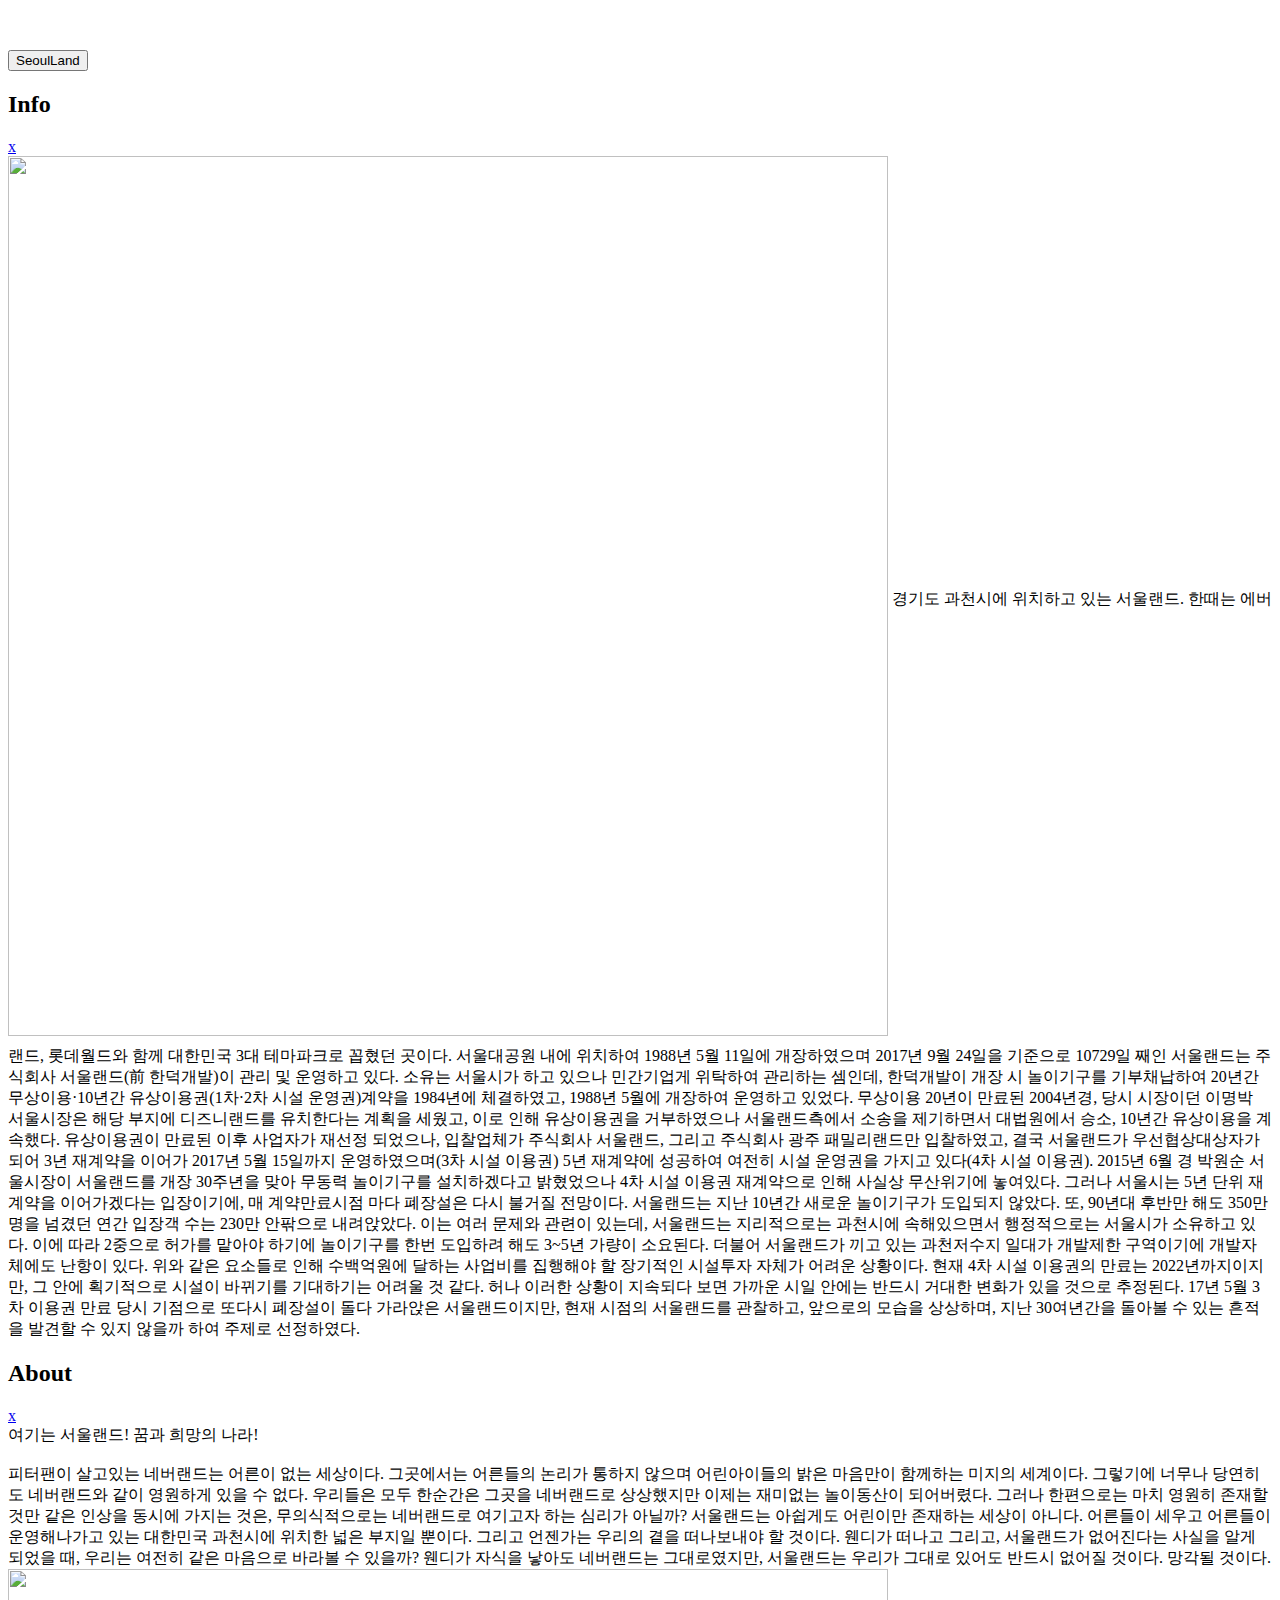
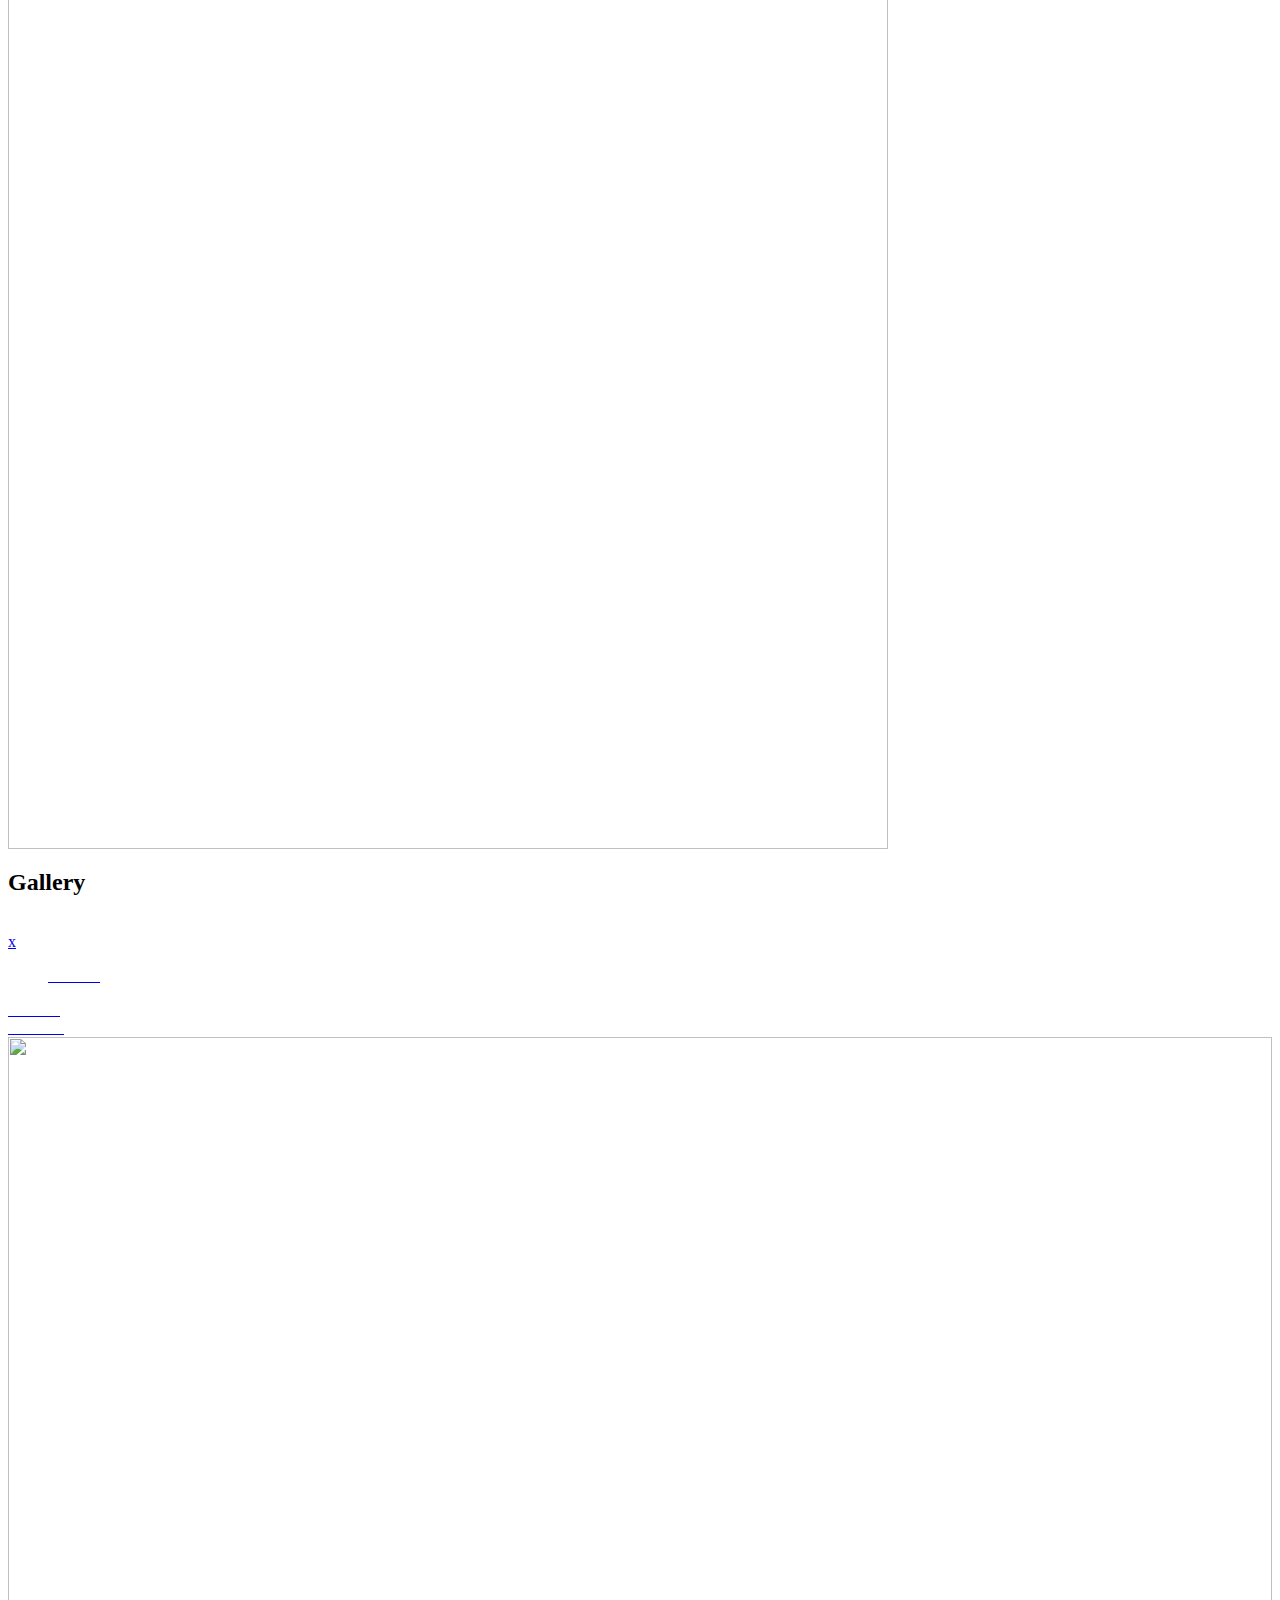
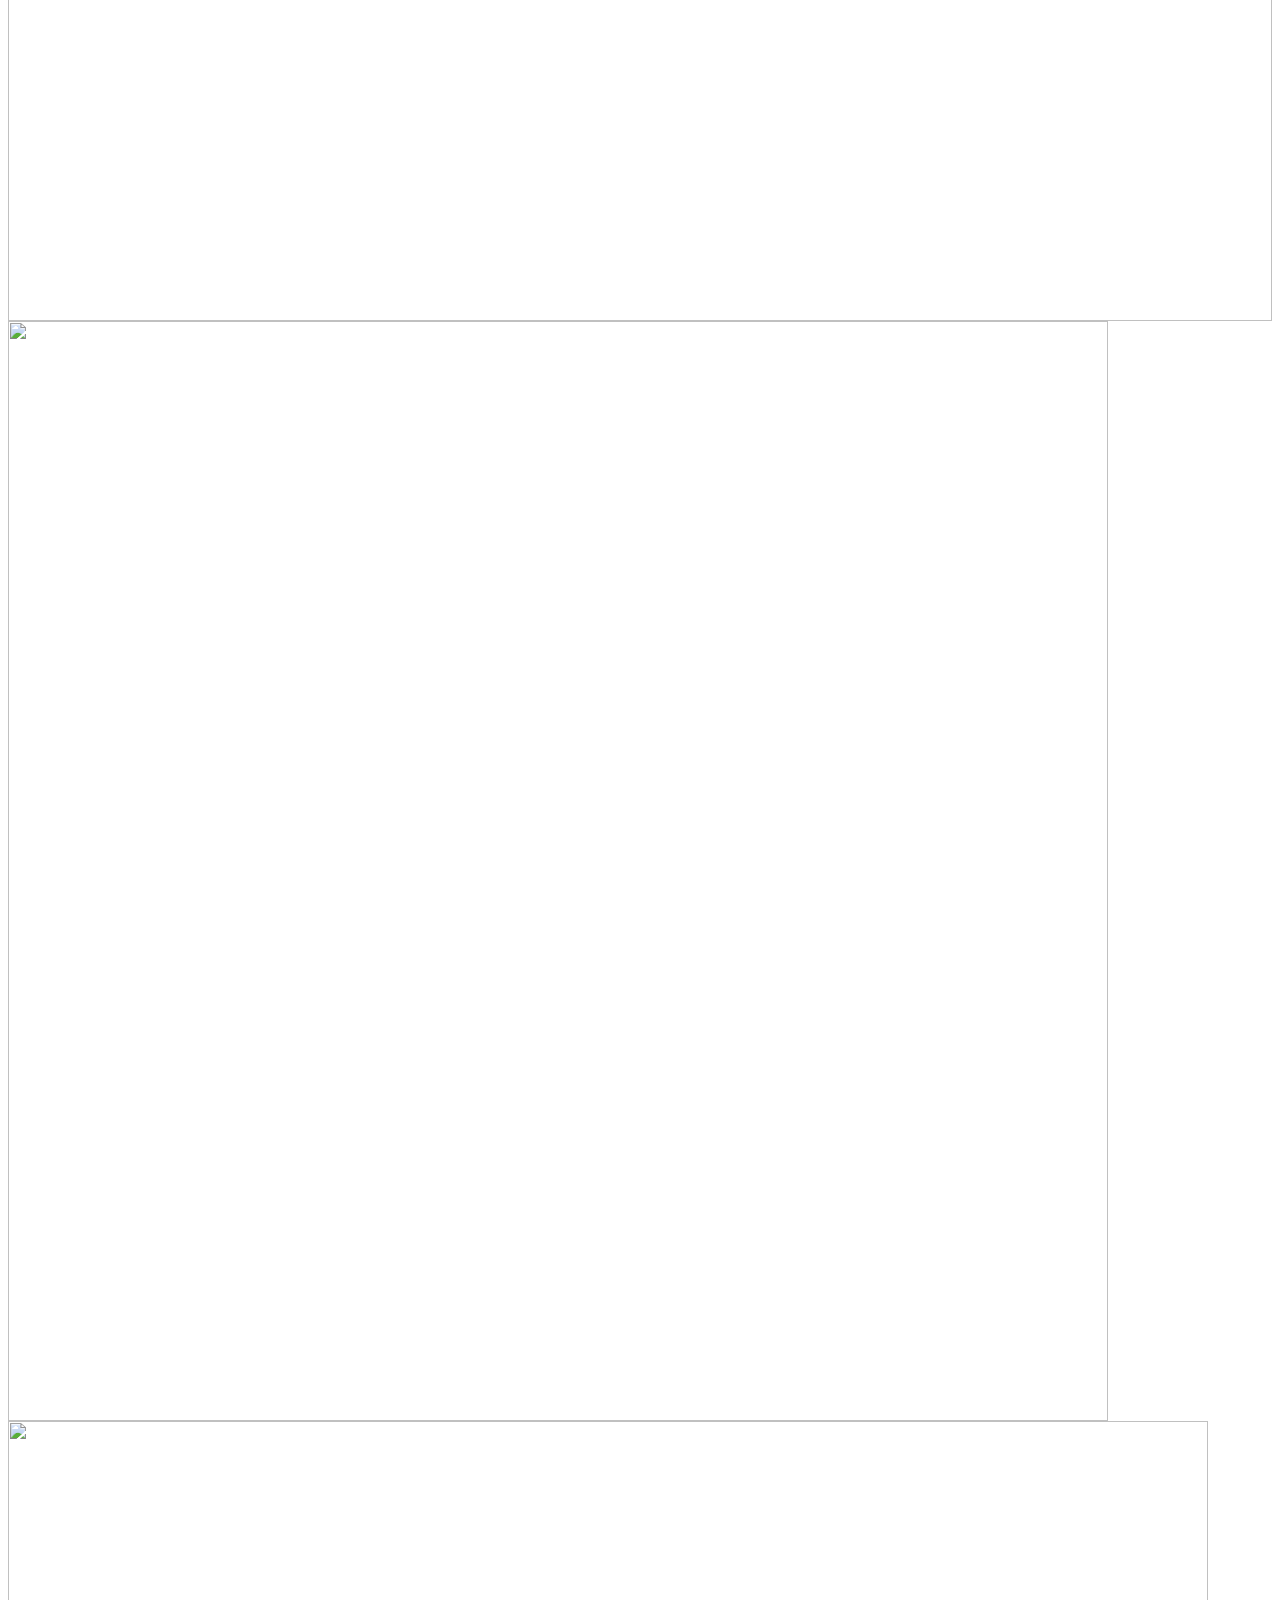
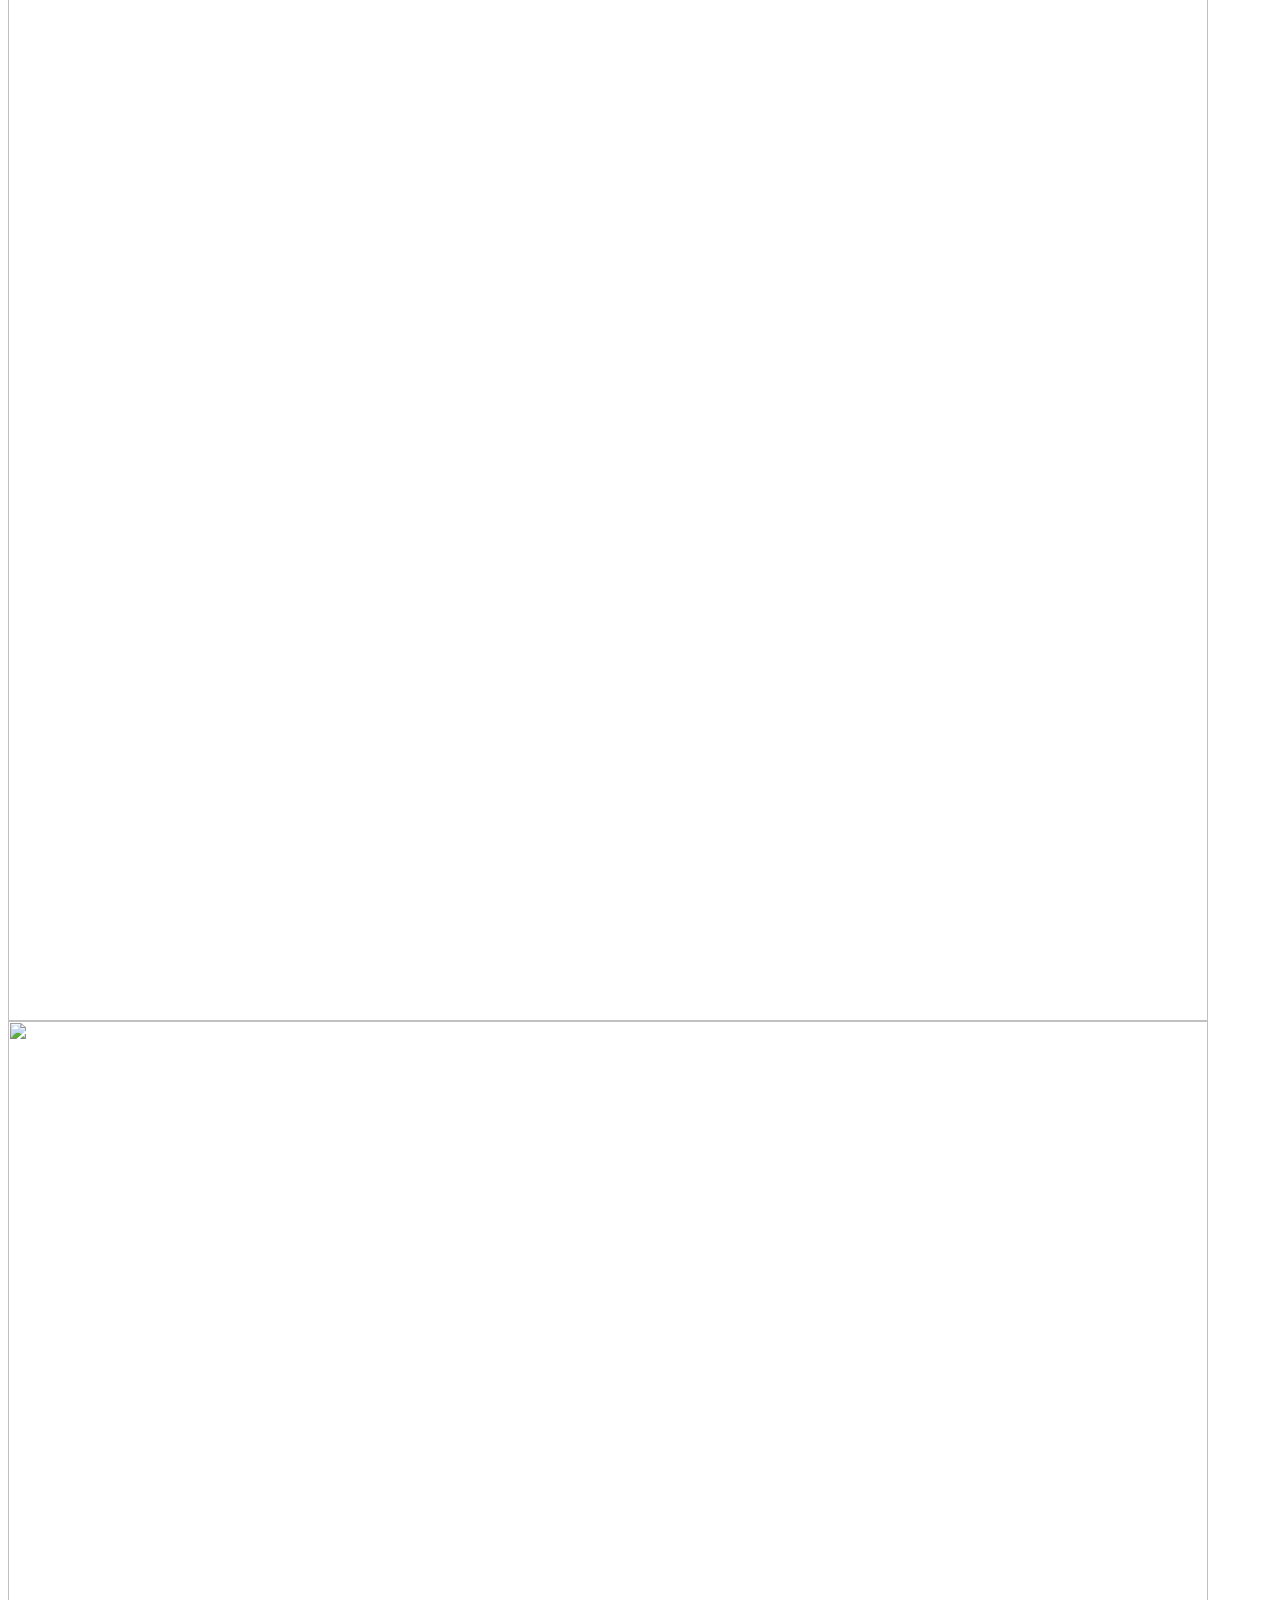
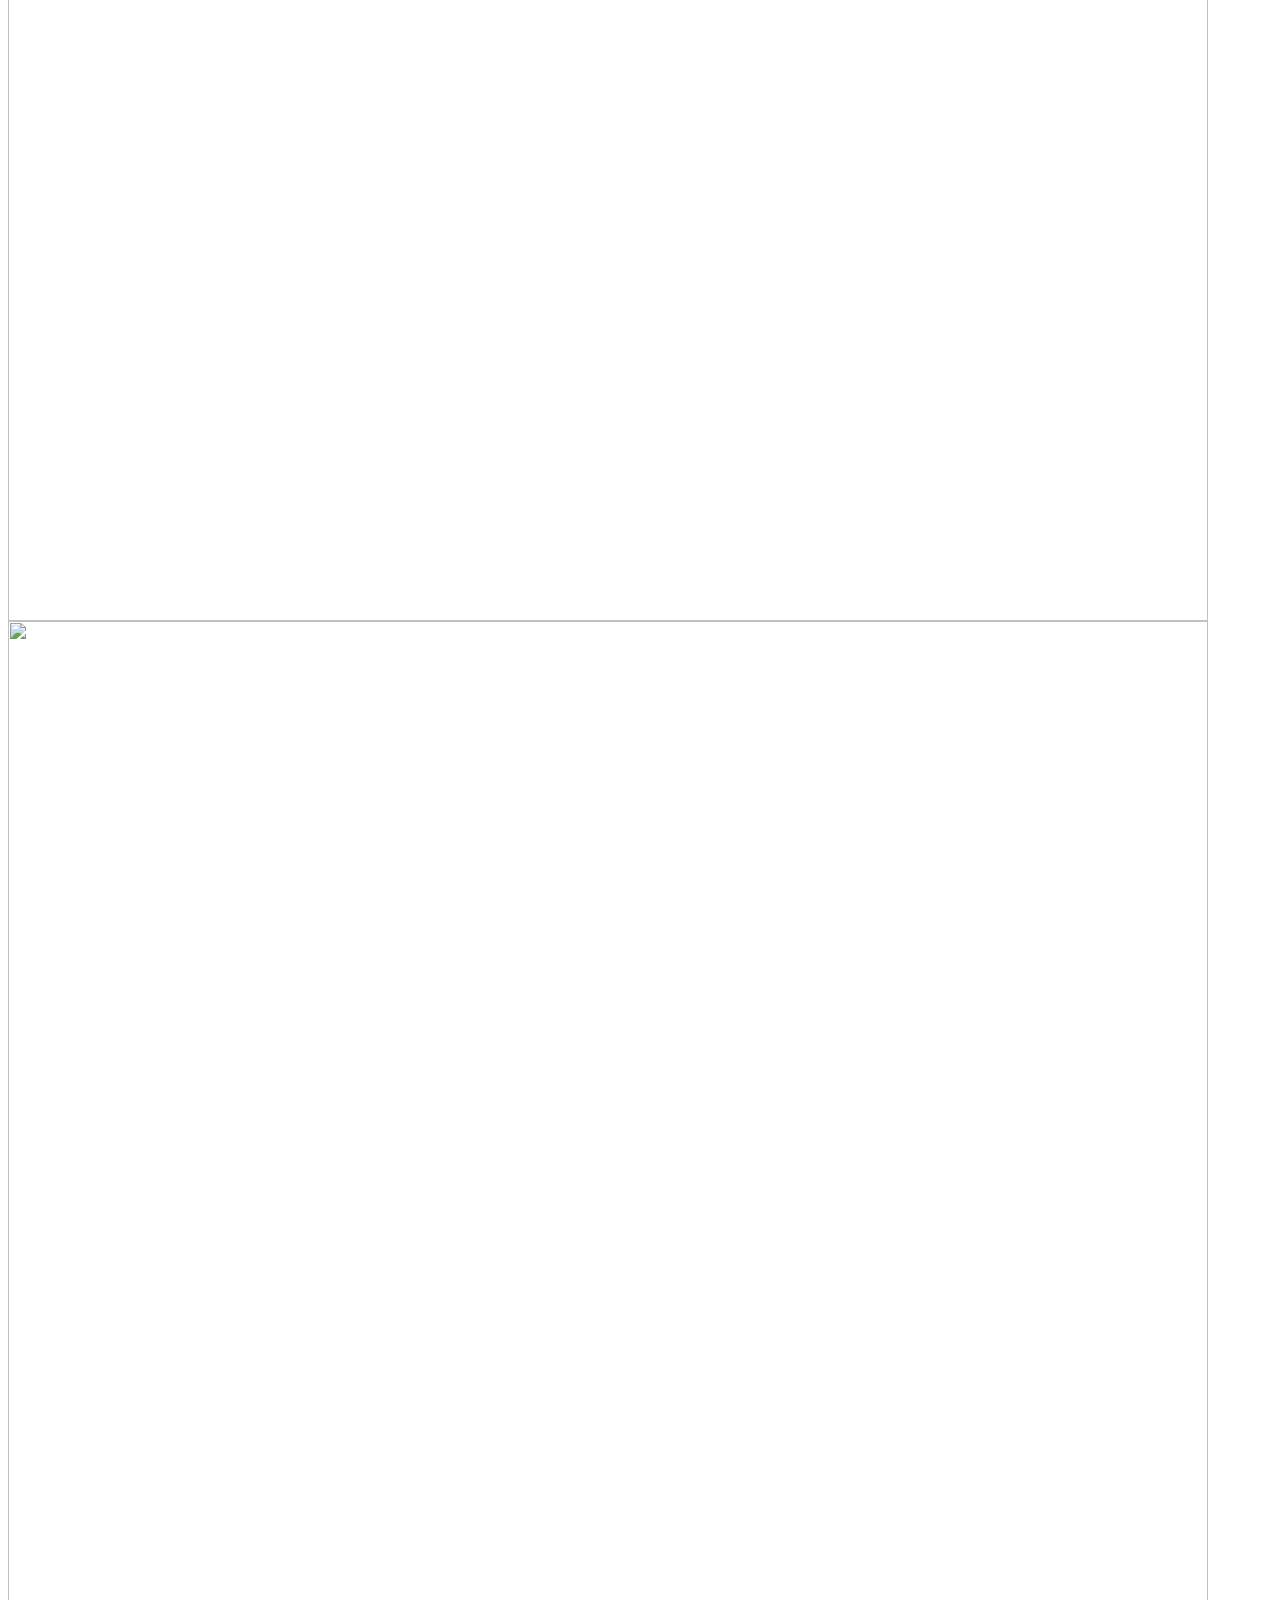
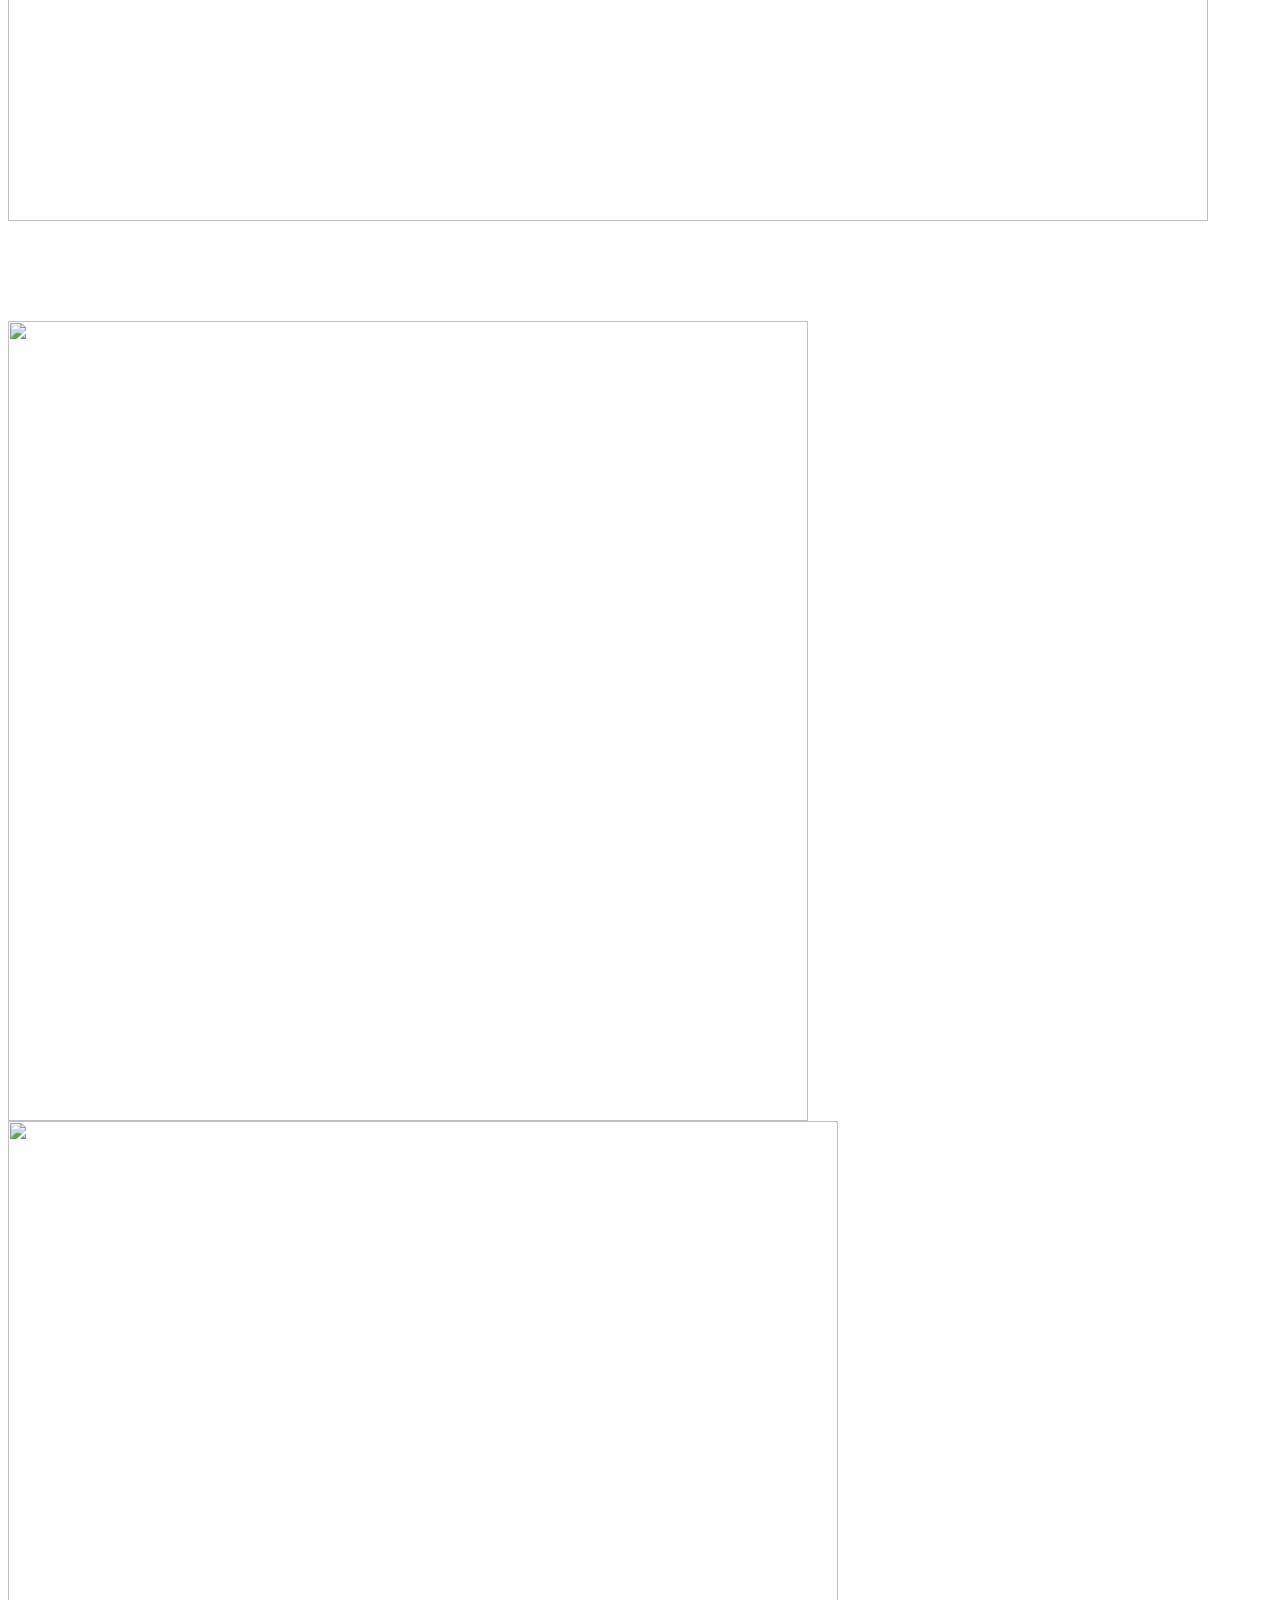
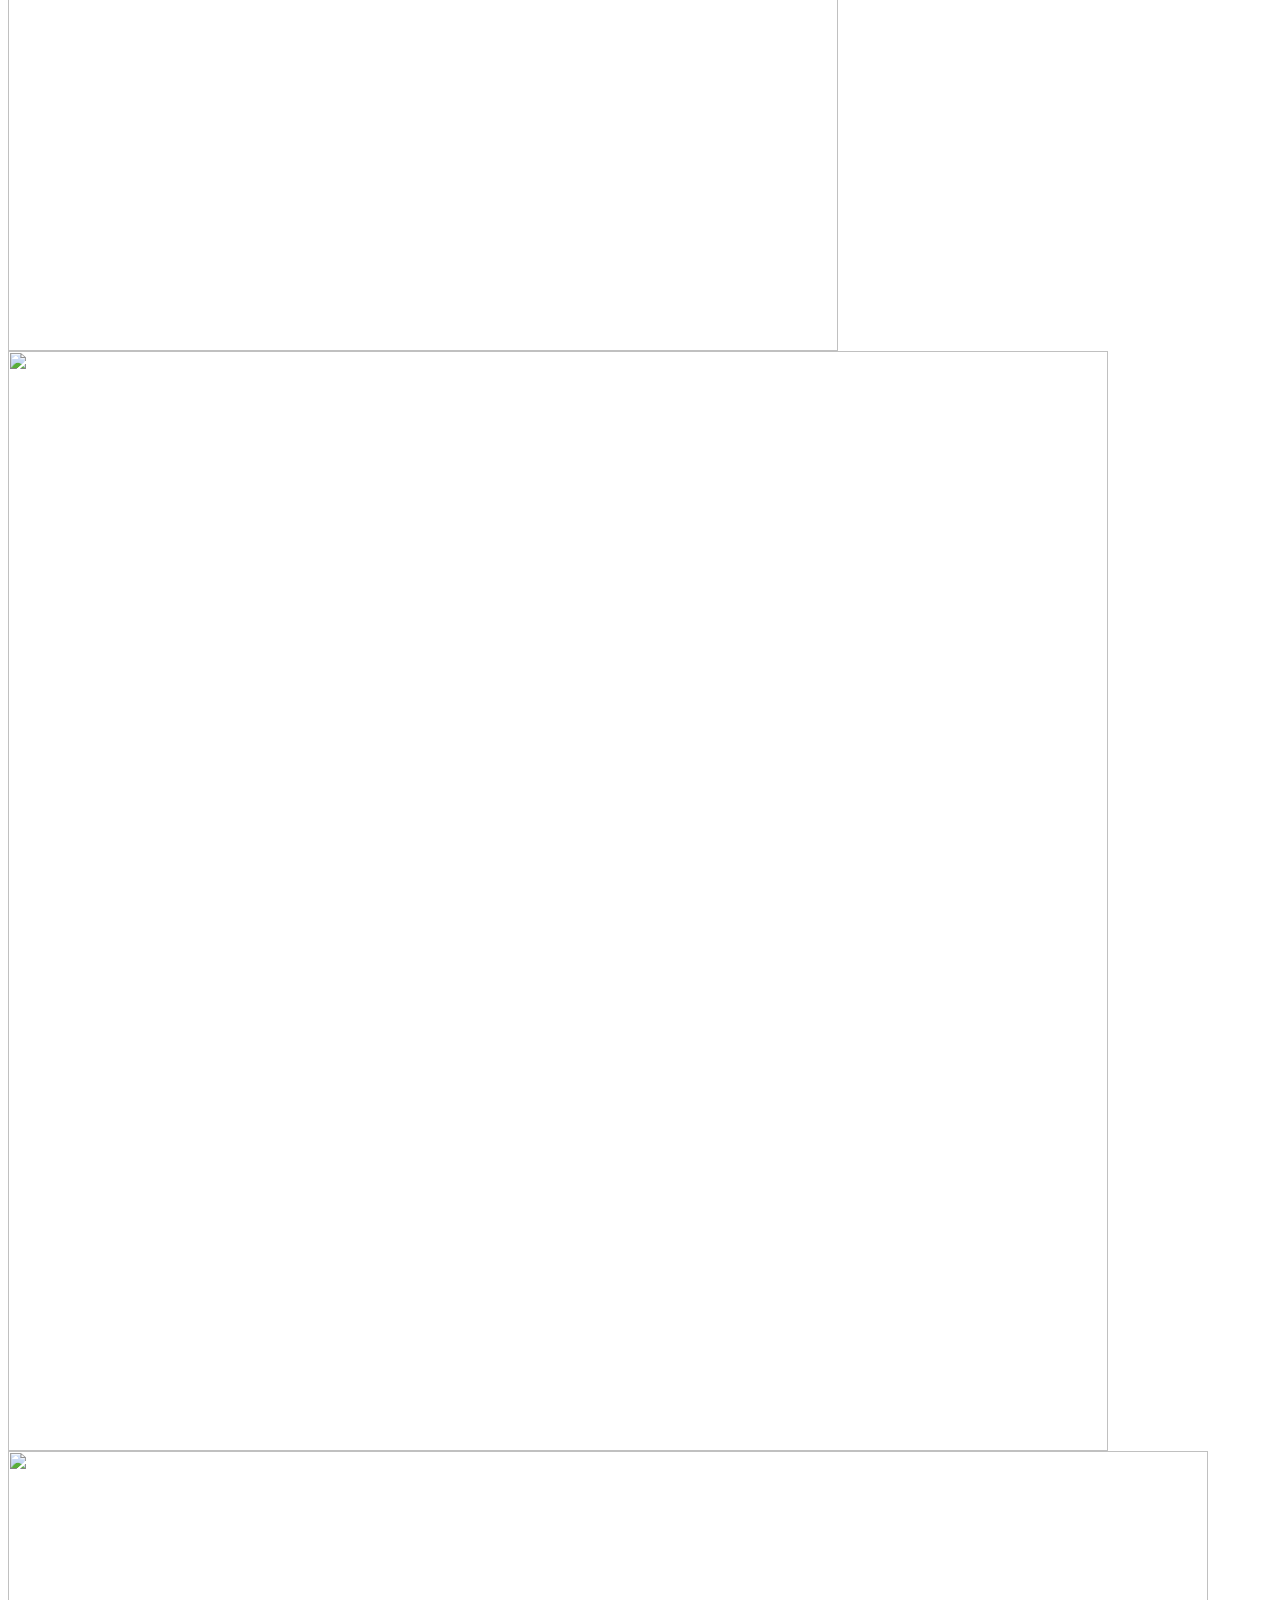
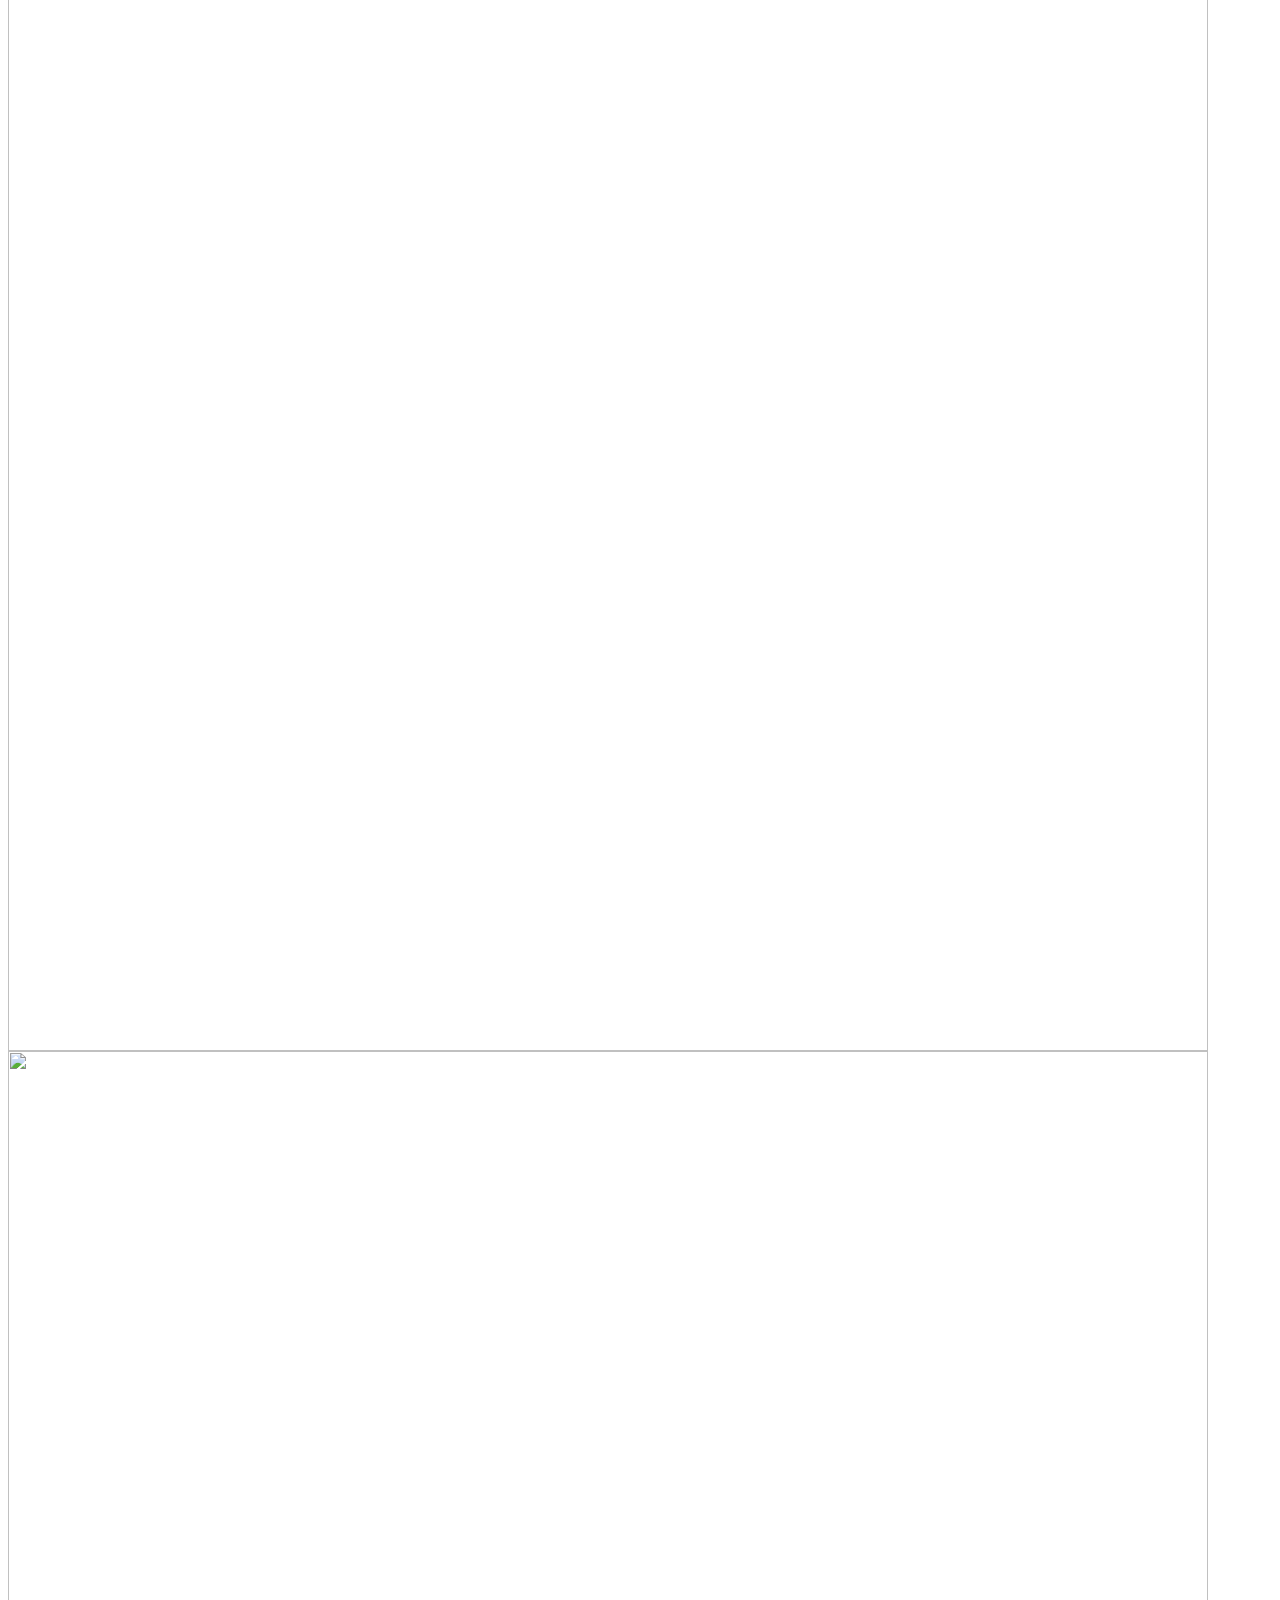
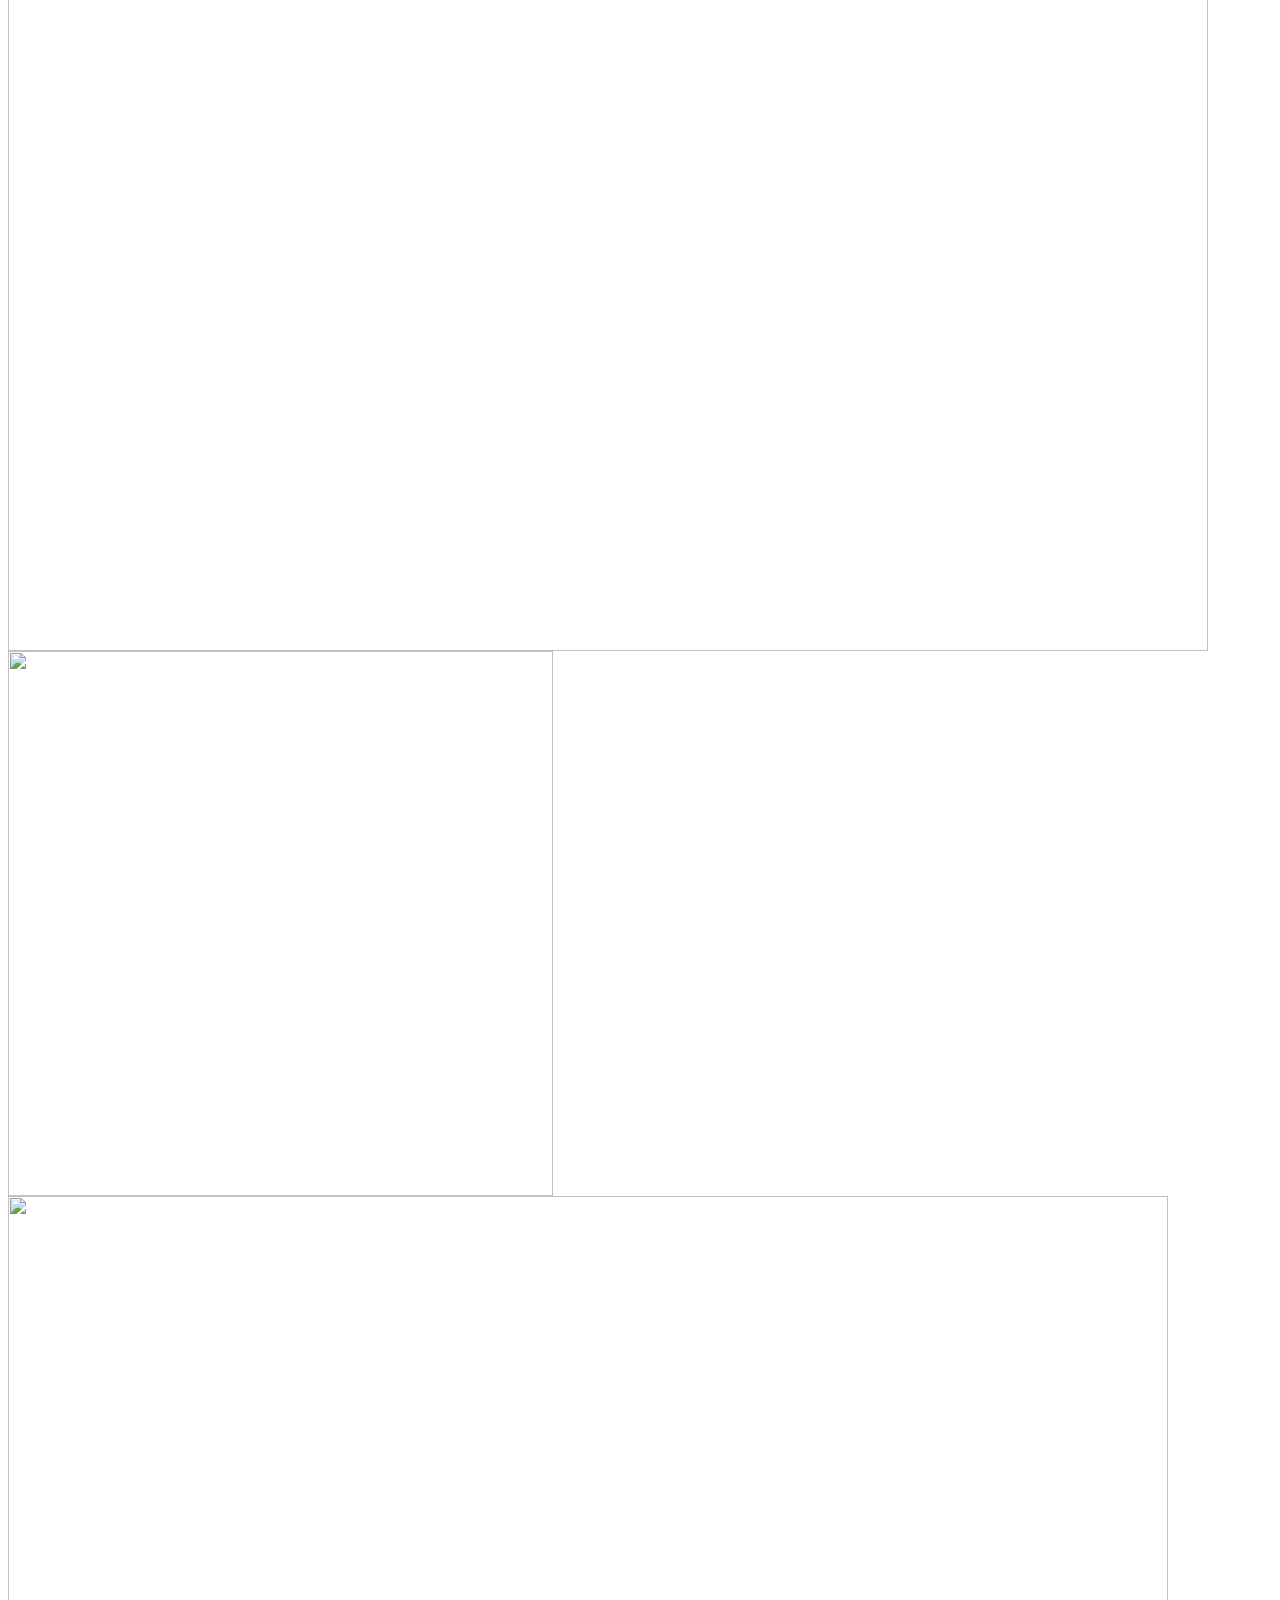
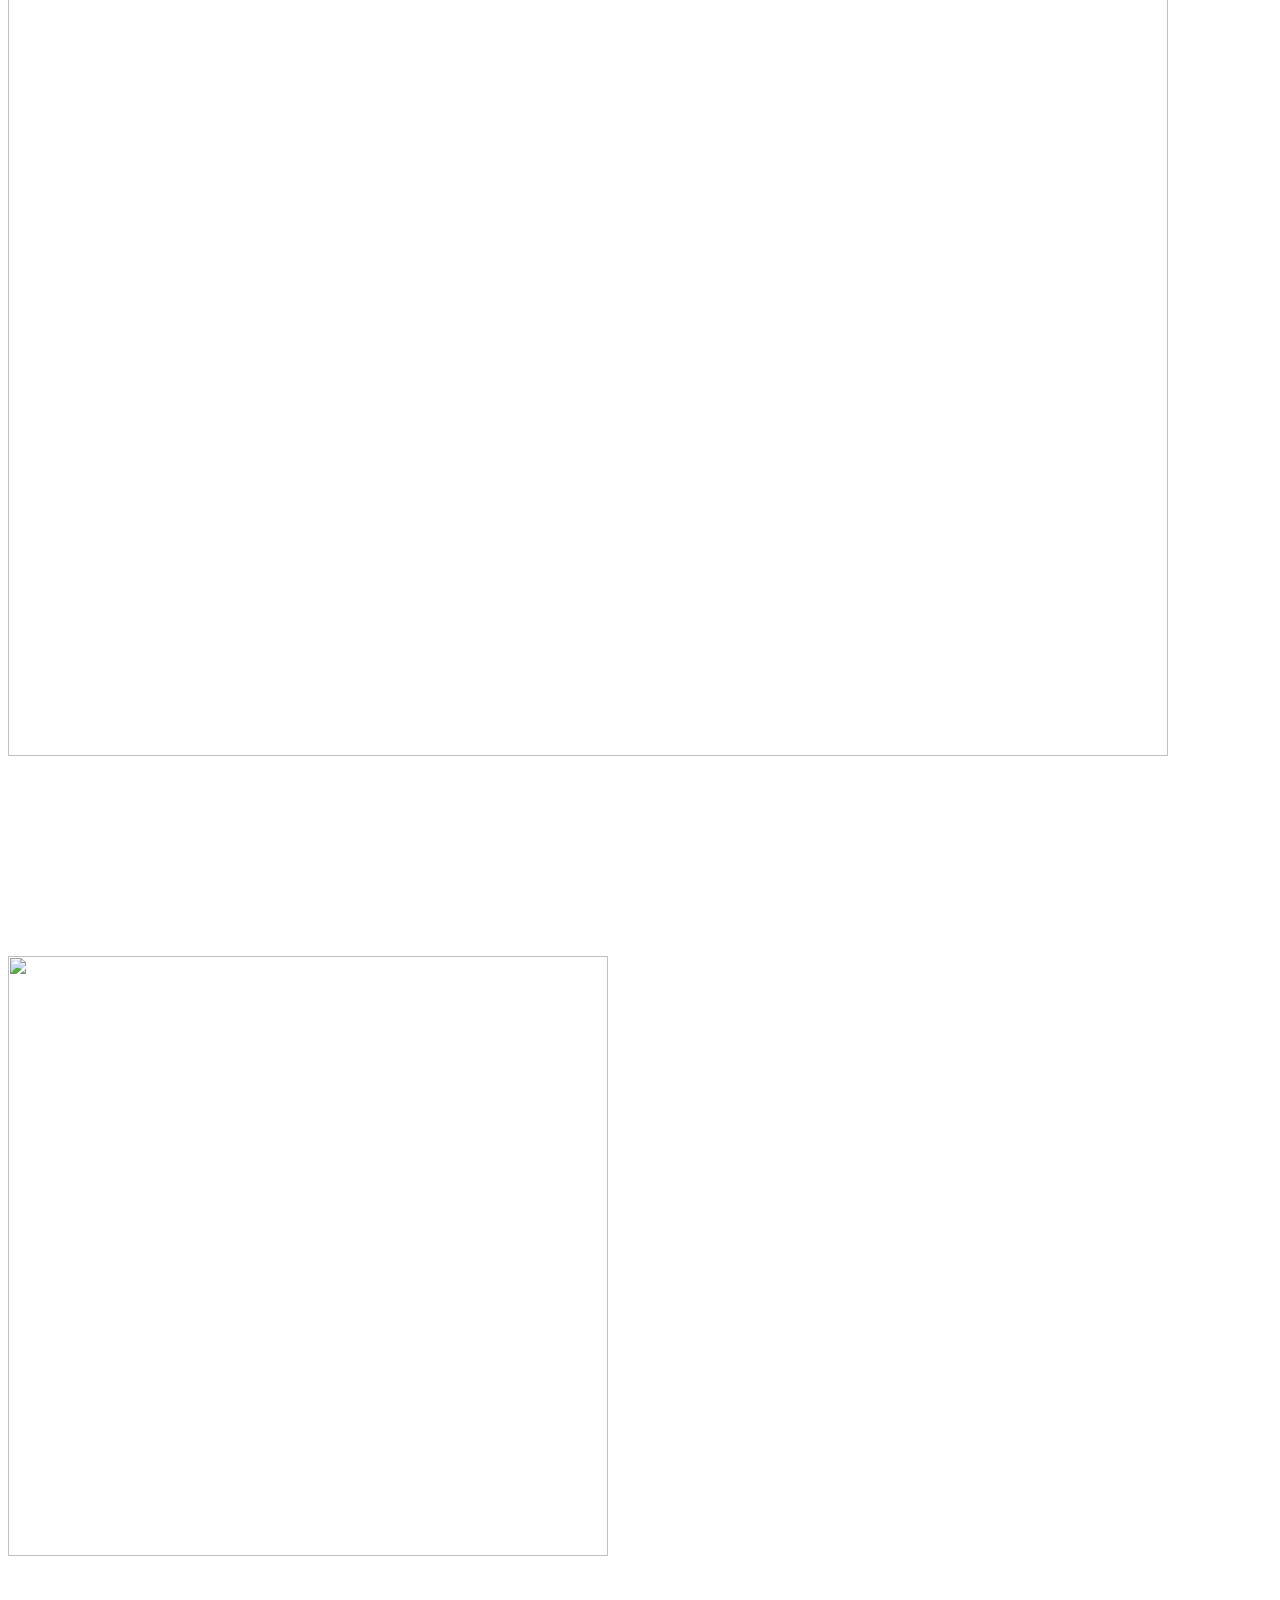
==== commit c64fd9c9: "수정2" ====
--- a/code.html
+++ b/code.html
@@ -69,7 +69,7 @@
 
           <section class="cover">
 
-            <div class="content">
+            <div class="content" style="overflow:hidden;">
               <p id="count"> </p>
 
 
